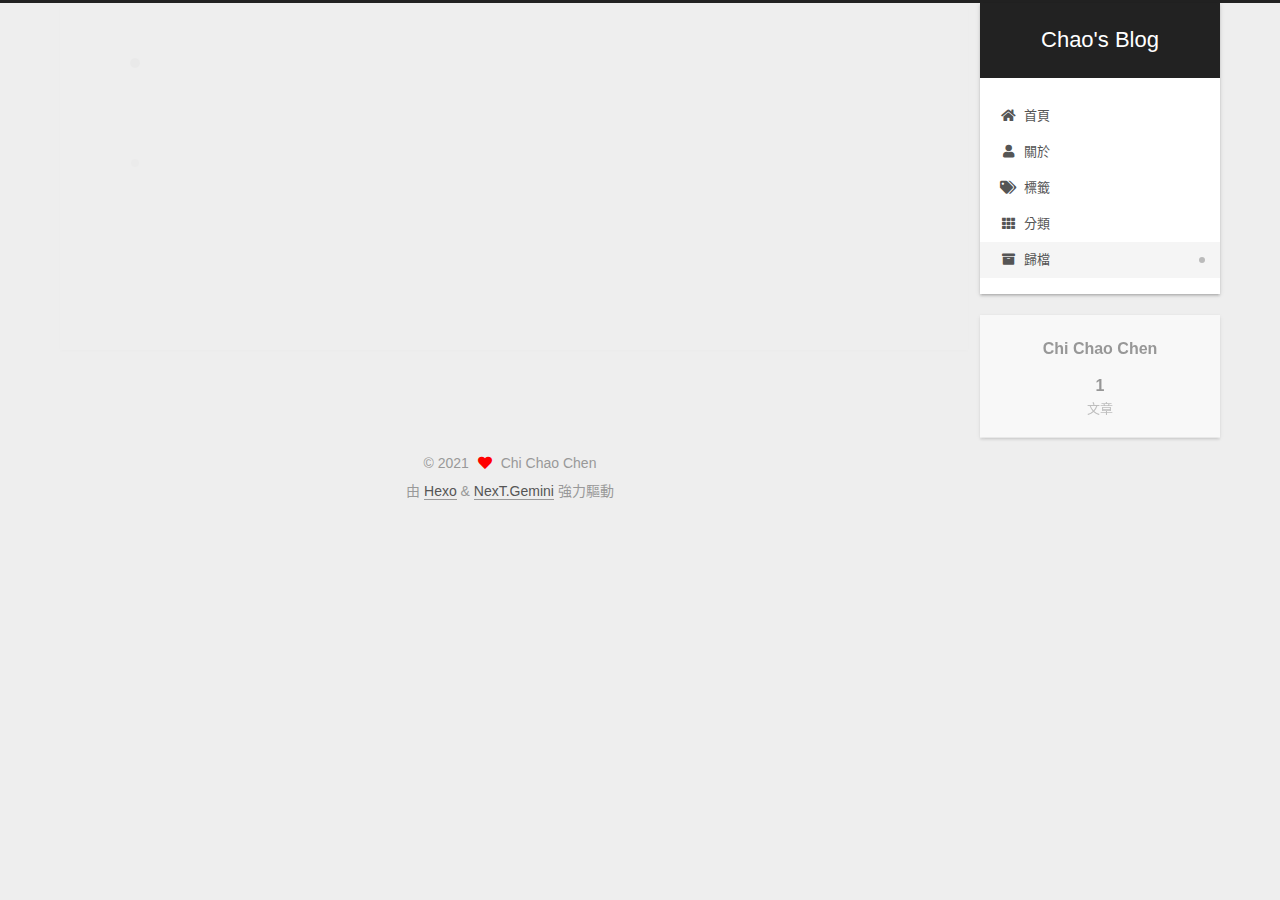
==== archives/index.html @ 2f32b4a2 "Site updated: 2021-04-23 12:58:30" ====
<!DOCTYPE html>
<html lang="zh-TW">
<head>
  <meta charset="UTF-8">
<meta name="viewport" content="width=device-width, initial-scale=1, maximum-scale=2">
<meta name="theme-color" content="#222">
<meta name="generator" content="Hexo 5.4.0">
  <link rel="apple-touch-icon" sizes="180x180" href="/images/apple-touch-icon-next.png">
  <link rel="icon" type="image/png" sizes="32x32" href="/images/favicon-32x32-next.png">
  <link rel="icon" type="image/png" sizes="16x16" href="/images/favicon-16x16-next.png">
  <link rel="mask-icon" href="/images/logo.svg" color="#222">

<link rel="stylesheet" href="/css/main.css">


<link rel="stylesheet" href="/lib/font-awesome/css/all.min.css">

<script id="hexo-configurations">
    var NexT = window.NexT || {};
    var CONFIG = {"hostname":"cccchao.github.io","root":"/","scheme":"Gemini","version":"7.8.0","exturl":false,"sidebar":{"position":"right","display":"post","padding":18,"offset":12,"onmobile":false},"copycode":{"enable":false,"show_result":false,"style":null},"back2top":{"enable":true,"sidebar":false,"scrollpercent":false},"bookmark":{"enable":false,"color":"#222","save":"auto"},"fancybox":false,"mediumzoom":false,"lazyload":false,"pangu":false,"comments":{"style":"tabs","active":null,"storage":true,"lazyload":false,"nav":null},"algolia":{"hits":{"per_page":10},"labels":{"input_placeholder":"Search for Posts","hits_empty":"We didn't find any results for the search: ${query}","hits_stats":"${hits} results found in ${time} ms"}},"localsearch":{"enable":false,"trigger":"auto","top_n_per_article":1,"unescape":false,"preload":false},"motion":{"enable":true,"async":false,"transition":{"post_block":"fadeIn","post_header":"slideDownIn","post_body":"slideDownIn","coll_header":"slideLeftIn","sidebar":"slideUpIn"}}};
  </script>

  <meta property="og:type" content="website">
<meta property="og:title" content="Chao&#39;s Blog">
<meta property="og:url" content="https://cccchao.github.io/archives/index.html">
<meta property="og:site_name" content="Chao&#39;s Blog">
<meta property="og:locale" content="zh_TW">
<meta property="article:author" content="Chi Chao Chen">
<meta name="twitter:card" content="summary">

<link rel="canonical" href="https://cccchao.github.io/archives/">


<script id="page-configurations">
  // https://hexo.io/docs/variables.html
  CONFIG.page = {
    sidebar: "",
    isHome : false,
    isPost : false,
    lang   : 'zh-TW'
  };
</script>

  <title>歸檔 | Chao's Blog</title>
  






  <noscript>
  <style>
  .use-motion .brand,
  .use-motion .menu-item,
  .sidebar-inner,
  .use-motion .post-block,
  .use-motion .pagination,
  .use-motion .comments,
  .use-motion .post-header,
  .use-motion .post-body,
  .use-motion .collection-header { opacity: initial; }

  .use-motion .site-title,
  .use-motion .site-subtitle {
    opacity: initial;
    top: initial;
  }

  .use-motion .logo-line-before i { left: initial; }
  .use-motion .logo-line-after i { right: initial; }
  </style>
</noscript>

</head>

<body itemscope itemtype="http://schema.org/WebPage">
  <div class="container use-motion">
    <div class="headband"></div>

    <header class="header" itemscope itemtype="http://schema.org/WPHeader">
      <div class="header-inner"><div class="site-brand-container">
  <div class="site-nav-toggle">
    <div class="toggle" aria-label="切換導航欄">
      <span class="toggle-line toggle-line-first"></span>
      <span class="toggle-line toggle-line-middle"></span>
      <span class="toggle-line toggle-line-last"></span>
    </div>
  </div>

  <div class="site-meta">

    <a href="/" class="brand" rel="start">
      <span class="logo-line-before"><i></i></span>
      <h1 class="site-title">Chao's Blog</h1>
      <span class="logo-line-after"><i></i></span>
    </a>
  </div>

  <div class="site-nav-right">
    <div class="toggle popup-trigger">
    </div>
  </div>
</div>




<nav class="site-nav">
  <ul id="menu" class="main-menu menu">
        <li class="menu-item menu-item-home">

    <a href="/" rel="section"><i class="fa fa-home fa-fw"></i>首頁</a>

  </li>
        <li class="menu-item menu-item-about">

    <a href="/about/" rel="section"><i class="fa fa-user fa-fw"></i>關於</a>

  </li>
        <li class="menu-item menu-item-tags">

    <a href="/tags/" rel="section"><i class="fa fa-tags fa-fw"></i>標籤</a>

  </li>
        <li class="menu-item menu-item-categories">

    <a href="/categories/" rel="section"><i class="fa fa-th fa-fw"></i>分類</a>

  </li>
        <li class="menu-item menu-item-archives">

    <a href="/archives/" rel="section"><i class="fa fa-archive fa-fw"></i>歸檔</a>

  </li>
  </ul>
</nav>




</div>
    </header>

    
  <div class="back-to-top">
    <i class="fa fa-arrow-up"></i>
    <span>0%</span>
  </div>


    <main class="main">
      <div class="main-inner">
        <div class="content-wrap">
          

          <div class="content archive">
            

  
  
  
  <div class="post-block">
    <div class="posts-collapse">
      <div class="collection-title">
        <span class="collection-header">嗯..! 目前共有 1 篇文章。 繼續努力。</span>
      </div>

      
    <div class="collection-year">
      <span class="collection-header">2021</span>
    </div>

  <article itemscope itemtype="http://schema.org/Article">
    <header class="post-header">

      <div class="post-meta">
        <time itemprop="dateCreated"
              datetime="2021-04-23T12:35:42+08:00"
              content="2021-04-23">
          04-23
        </time>
      </div>

      <div class="post-title">
          <a class="post-title-link" href="/2021/04/23/hello-world/" itemprop="url">
            <span itemprop="name">Hello World</span>
          </a>
      </div>

    </header>
  </article>


    </div>
  </div>
  
  
  

  



          </div>
          

<script>
  window.addEventListener('tabs:register', () => {
    let { activeClass } = CONFIG.comments;
    if (CONFIG.comments.storage) {
      activeClass = localStorage.getItem('comments_active') || activeClass;
    }
    if (activeClass) {
      let activeTab = document.querySelector(`a[href="#comment-${activeClass}"]`);
      if (activeTab) {
        activeTab.click();
      }
    }
  });
  if (CONFIG.comments.storage) {
    window.addEventListener('tabs:click', event => {
      if (!event.target.matches('.tabs-comment .tab-content .tab-pane')) return;
      let commentClass = event.target.classList[1];
      localStorage.setItem('comments_active', commentClass);
    });
  }
</script>

        </div>
          
  
  <div class="toggle sidebar-toggle">
    <span class="toggle-line toggle-line-first"></span>
    <span class="toggle-line toggle-line-middle"></span>
    <span class="toggle-line toggle-line-last"></span>
  </div>

  <aside class="sidebar">
    <div class="sidebar-inner">

      <ul class="sidebar-nav motion-element">
        <li class="sidebar-nav-toc">
          文章目錄
        </li>
        <li class="sidebar-nav-overview">
          本站概要
        </li>
      </ul>

      <!--noindex-->
      <div class="post-toc-wrap sidebar-panel">
      </div>
      <!--/noindex-->

      <div class="site-overview-wrap sidebar-panel">
        <div class="site-author motion-element" itemprop="author" itemscope itemtype="http://schema.org/Person">
  <p class="site-author-name" itemprop="name">Chi Chao Chen</p>
  <div class="site-description" itemprop="description"></div>
</div>
<div class="site-state-wrap motion-element">
  <nav class="site-state">
      <div class="site-state-item site-state-posts">
          <a href="/archives/">
        
          <span class="site-state-item-count">1</span>
          <span class="site-state-item-name">文章</span>
        </a>
      </div>
  </nav>
</div>



      </div>

    </div>
  </aside>
  <div id="sidebar-dimmer"></div>


      </div>
    </main>

    <footer class="footer">
      <div class="footer-inner">
        

        

<div class="copyright">
  
  &copy; 
  <span itemprop="copyrightYear">2021</span>
  <span class="with-love">
    <i class="fa fa-heart"></i>
  </span>
  <span class="author" itemprop="copyrightHolder">Chi Chao Chen</span>
</div>
  <div class="powered-by">由 <a href="https://hexo.io/" class="theme-link" rel="noopener" target="_blank">Hexo</a> & <a href="https://theme-next.org/" class="theme-link" rel="noopener" target="_blank">NexT.Gemini</a> 強力驅動
  </div>

        








      </div>
    </footer>
  </div>

  
  <script src="/lib/anime.min.js"></script>
  <script src="/lib/velocity/velocity.min.js"></script>
  <script src="/lib/velocity/velocity.ui.min.js"></script>

<script src="/js/utils.js"></script>

<script src="/js/motion.js"></script>


<script src="/js/schemes/pisces.js"></script>


<script src="/js/next-boot.js"></script>




  















  

  

</body>
</html>
---- css/main.css ----
:root {
  --body-bg-color: #eee;
  --content-bg-color: #fff;
  --card-bg-color: #f5f5f5;
  --text-color: #555;
  --blockquote-color: #666;
  --link-color: #555;
  --link-hover-color: #222;
  --brand-color: #fff;
  --brand-hover-color: #fff;
  --table-row-odd-bg-color: #f9f9f9;
  --table-row-hover-bg-color: #f5f5f5;
  --menu-item-bg-color: #f5f5f5;
  --btn-default-bg: #fff;
  --btn-default-color: #555;
  --btn-default-border-color: #555;
  --btn-default-hover-bg: #222;
  --btn-default-hover-color: #fff;
  --btn-default-hover-border-color: #222;
}
html {
  line-height: 1.15; /* 1 */
  -webkit-text-size-adjust: 100%; /* 2 */
}
body {
  margin: 0;
}
main {
  display: block;
}
h1 {
  font-size: 2em;
  margin: 0.67em 0;
}
hr {
  box-sizing: content-box; /* 1 */
  height: 0; /* 1 */
  overflow: visible; /* 2 */
}
pre {
  font-family: monospace, monospace; /* 1 */
  font-size: 1em; /* 2 */
}
a {
  background: transparent;
}
abbr[title] {
  border-bottom: none; /* 1 */
  text-decoration: underline; /* 2 */
  text-decoration: underline dotted; /* 2 */
}
b,
strong {
  font-weight: bolder;
}
code,
kbd,
samp {
  font-family: monospace, monospace; /* 1 */
  font-size: 1em; /* 2 */
}
small {
  font-size: 80%;
}
sub,
sup {
  font-size: 75%;
  line-height: 0;
  position: relative;
  vertical-align: baseline;
}
sub {
  bottom: -0.25em;
}
sup {
  top: -0.5em;
}
img {
  border-style: none;
}
button,
input,
optgroup,
select,
textarea {
  font-family: inherit; /* 1 */
  font-size: 100%; /* 1 */
  line-height: 1.15; /* 1 */
  margin: 0; /* 2 */
}
button,
input {
/* 1 */
  overflow: visible;
}
button,
select {
/* 1 */
  text-transform: none;
}
button,
[type='button'],
[type='reset'],
[type='submit'] {
  -webkit-appearance: button;
}
button::-moz-focus-inner,
[type='button']::-moz-focus-inner,
[type='reset']::-moz-focus-inner,
[type='submit']::-moz-focus-inner {
  border-style: none;
  padding: 0;
}
button:-moz-focusring,
[type='button']:-moz-focusring,
[type='reset']:-moz-focusring,
[type='submit']:-moz-focusring {
  outline: 1px dotted ButtonText;
}
fieldset {
  padding: 0.35em 0.75em 0.625em;
}
legend {
  box-sizing: border-box; /* 1 */
  color: inherit; /* 2 */
  display: table; /* 1 */
  max-width: 100%; /* 1 */
  padding: 0; /* 3 */
  white-space: normal; /* 1 */
}
progress {
  vertical-align: baseline;
}
textarea {
  overflow: auto;
}
[type='checkbox'],
[type='radio'] {
  box-sizing: border-box; /* 1 */
  padding: 0; /* 2 */
}
[type='number']::-webkit-inner-spin-button,
[type='number']::-webkit-outer-spin-button {
  height: auto;
}
[type='search'] {
  outline-offset: -2px; /* 2 */
  -webkit-appearance: textfield; /* 1 */
}
[type='search']::-webkit-search-decoration {
  -webkit-appearance: none;
}
::-webkit-file-upload-button {
  font: inherit; /* 2 */
  -webkit-appearance: button; /* 1 */
}
details {
  display: block;
}
summary {
  display: list-item;
}
template {
  display: none;
}
[hidden] {
  display: none;
}
::selection {
  background: #262a30;
  color: #eee;
}
html,
body {
  height: 100%;
}
body {
  background: var(--body-bg-color);
  color: var(--text-color);
  font-family: 'Lato', "PingFang SC", "Microsoft YaHei", sans-serif;
  font-size: 1em;
  line-height: 2;
}
@media (max-width: 991px) {
  body {
    padding-left: 0 !important;
    padding-right: 0 !important;
  }
}
h1,
h2,
h3,
h4,
h5,
h6 {
  font-family: 'Lato', "PingFang SC", "Microsoft YaHei", sans-serif;
  font-weight: bold;
  line-height: 1.5;
  margin: 20px 0 15px;
}
h1 {
  font-size: 1.5em;
}
h2 {
  font-size: 1.375em;
}
h3 {
  font-size: 1.25em;
}
h4 {
  font-size: 1.125em;
}
h5 {
  font-size: 1em;
}
h6 {
  font-size: 0.875em;
}
p {
  margin: 0 0 20px 0;
}
a,
span.exturl {
  border-bottom: 1px solid #999;
  color: var(--link-color);
  outline: 0;
  text-decoration: none;
  overflow-wrap: break-word;
  word-wrap: break-word;
  cursor: pointer;
}
a:hover,
span.exturl:hover {
  border-bottom-color: var(--link-hover-color);
  color: var(--link-hover-color);
}
iframe,
img,
video {
  display: block;
  margin-left: auto;
  margin-right: auto;
  max-width: 100%;
}
hr {
  background-image: repeating-linear-gradient(-45deg, #ddd, #ddd 4px, transparent 4px, transparent 8px);
  border: 0;
  height: 3px;
  margin: 40px 0;
}
blockquote {
  border-left: 4px solid #ddd;
  color: var(--blockquote-color);
  margin: 0;
  padding: 0 15px;
}
blockquote cite::before {
  content: '-';
  padding: 0 5px;
}
dt {
  font-weight: bold;
}
dd {
  margin: 0;
  padding: 0;
}
kbd {
  background-color: #f5f5f5;
  background-image: linear-gradient(#eee, #fff, #eee);
  border: 1px solid #ccc;
  border-radius: 0.2em;
  box-shadow: 0.1em 0.1em 0.2em rgba(0,0,0,0.1);
  color: #555;
  font-family: inherit;
  padding: 0.1em 0.3em;
  white-space: nowrap;
}
.table-container {
  overflow: auto;
}
table {
  border-collapse: collapse;
  border-spacing: 0;
  font-size: 0.875em;
  margin: 0 0 20px 0;
  width: 100%;
}
tbody tr:nth-of-type(odd) {
  background: var(--table-row-odd-bg-color);
}
tbody tr:hover {
  background: var(--table-row-hover-bg-color);
}
caption,
th,
td {
  font-weight: normal;
  padding: 8px;
  vertical-align: middle;
}
th,
td {
  border: 1px solid #ddd;
  border-bottom: 3px solid #ddd;
}
th {
  font-weight: 700;
  padding-bottom: 10px;
}
td {
  border-bottom-width: 1px;
}
.btn {
  background: var(--btn-default-bg);
  border: 2px solid var(--btn-default-border-color);
  border-radius: 2px;
  color: var(--btn-default-color);
  display: inline-block;
  font-size: 0.875em;
  line-height: 2;
  padding: 0 20px;
  text-decoration: none;
  transition-property: background-color;
  transition-delay: 0s;
  transition-duration: 0.2s;
  transition-timing-function: ease-in-out;
}
.btn:hover {
  background: var(--btn-default-hover-bg);
  border-color: var(--btn-default-hover-border-color);
  color: var(--btn-default-hover-color);
}
.btn + .btn {
  margin: 0 0 8px 8px;
}
.btn .fa-fw {
  text-align: left;
  width: 1.285714285714286em;
}
.toggle {
  line-height: 0;
}
.toggle .toggle-line {
  background: #fff;
  display: inline-block;
  height: 2px;
  left: 0;
  position: relative;
  top: 0;
  transition: all 0.4s;
  vertical-align: top;
  width: 100%;
}
.toggle .toggle-line:not(:first-child) {
  margin-top: 3px;
}
.toggle.toggle-arrow .toggle-line-first {
  top: 2px;
  transform: rotate(-45deg);
  width: 50%;
}
.toggle.toggle-arrow .toggle-line-middle {
  width: 90%;
}
.toggle.toggle-arrow .toggle-line-last {
  top: -2px;
  transform: rotate(45deg);
  width: 50%;
}
.toggle.toggle-close .toggle-line-first {
  top: 5px;
  transform: rotate(-45deg);
}
.toggle.toggle-close .toggle-line-middle {
  opacity: 0;
}
.toggle.toggle-close .toggle-line-last {
  top: -5px;
  transform: rotate(45deg);
}
.highlight,
pre {
  background: #f7f7f7;
  color: #4d4d4c;
  line-height: 1.6;
  margin: 0 auto 20px;
}
pre,
code {
  font-family: consolas, Menlo, monospace, "PingFang SC", "Microsoft YaHei";
}
code {
  background: #eee;
  border-radius: 3px;
  color: #555;
  padding: 2px 4px;
  overflow-wrap: break-word;
  word-wrap: break-word;
}
.highlight *::selection {
  background: #d6d6d6;
}
.highlight pre {
  border: 0;
  margin: 0;
  padding: 10px 0;
}
.highlight table {
  border: 0;
  margin: 0;
  width: auto;
}
.highlight td {
  border: 0;
  padding: 0;
}
.highlight figcaption {
  background: #eff2f3;
  color: #4d4d4c;
  display: flex;
  font-size: 0.875em;
  justify-content: space-between;
  line-height: 1.2;
  padding: 0.5em;
}
.highlight figcaption a {
  color: #4d4d4c;
}
.highlight figcaption a:hover {
  border-bottom-color: #4d4d4c;
}
.highlight .gutter {
  -moz-user-select: none;
  -ms-user-select: none;
  -webkit-user-select: none;
  user-select: none;
}
.highlight .gutter pre {
  background: #eff2f3;
  color: #869194;
  padding-left: 10px;
  padding-right: 10px;
  text-align: right;
}
.highlight .code pre {
  background: #f7f7f7;
  padding-left: 10px;
  width: 100%;
}
.gist table {
  width: auto;
}
.gist table td {
  border: 0;
}
pre {
  overflow: auto;
  padding: 10px;
}
pre code {
  background: none;
  color: #4d4d4c;
  font-size: 0.875em;
  padding: 0;
  text-shadow: none;
}
pre .deletion {
  background: #fdd;
}
pre .addition {
  background: #dfd;
}
pre .meta {
  color: #eab700;
  -moz-user-select: none;
  -ms-user-select: none;
  -webkit-user-select: none;
  user-select: none;
}
pre .comment {
  color: #8e908c;
}
pre .variable,
pre .attribute,
pre .tag,
pre .name,
pre .regexp,
pre .ruby .constant,
pre .xml .tag .title,
pre .xml .pi,
pre .xml .doctype,
pre .html .doctype,
pre .css .id,
pre .css .class,
pre .css .pseudo {
  color: #c82829;
}
pre .number,
pre .preprocessor,
pre .built_in,
pre .builtin-name,
pre .literal,
pre .params,
pre .constant,
pre .command {
  color: #f5871f;
}
pre .ruby .class .title,
pre .css .rules .attribute,
pre .string,
pre .symbol,
pre .value,
pre .inheritance,
pre .header,
pre .ruby .symbol,
pre .xml .cdata,
pre .special,
pre .formula {
  color: #718c00;
}
pre .title,
pre .css .hexcolor {
  color: #3e999f;
}
pre .function,
pre .python .decorator,
pre .python .title,
pre .ruby .function .title,
pre .ruby .title .keyword,
pre .perl .sub,
pre .javascript .title,
pre .coffeescript .title {
  color: #4271ae;
}
pre .keyword,
pre .javascript .function {
  color: #8959a8;
}
.blockquote-center {
  border-left: none;
  margin: 40px 0;
  padding: 0;
  position: relative;
  text-align: center;
}
.blockquote-center .fa {
  display: block;
  opacity: 0.6;
  position: absolute;
  width: 100%;
}
.blockquote-center .fa-quote-left {
  border-top: 1px solid #ccc;
  text-align: left;
  top: -20px;
}
.blockquote-center .fa-quote-right {
  border-bottom: 1px solid #ccc;
  text-align: right;
  bottom: -20px;
}
.blockquote-center p,
.blockquote-center div {
  text-align: center;
}
.post-body .group-picture img {
  margin: 0 auto;
  padding: 0 3px;
}
.group-picture-row {
  margin-bottom: 6px;
  overflow: hidden;
}
.group-picture-column {
  float: left;
  margin-bottom: 10px;
}
.post-body .label {
  color: #555;
  display: inline;
  padding: 0 2px;
}
.post-body .label.default {
  background: #f0f0f0;
}
.post-body .label.primary {
  background: #efe6f7;
}
.post-body .label.info {
  background: #e5f2f8;
}
.post-body .label.success {
  background: #e7f4e9;
}
.post-body .label.warning {
  background: #fcf6e1;
}
.post-body .label.danger {
  background: #fae8eb;
}
.post-body .tabs {
  margin-bottom: 20px;
}
.post-body .tabs,
.tabs-comment {
  display: block;
  padding-top: 10px;
  position: relative;
}
.post-body .tabs ul.nav-tabs,
.tabs-comment ul.nav-tabs {
  display: flex;
  flex-wrap: wrap;
  margin: 0;
  margin-bottom: -1px;
  padding: 0;
}
@media (max-width: 413px) {
  .post-body .tabs ul.nav-tabs,
  .tabs-comment ul.nav-tabs {
    display: block;
    margin-bottom: 5px;
  }
}
.post-body .tabs ul.nav-tabs li.tab,
.tabs-comment ul.nav-tabs li.tab {
  border-bottom: 1px solid #ddd;
  border-left: 1px solid transparent;
  border-right: 1px solid transparent;
  border-top: 3px solid transparent;
  flex-grow: 1;
  list-style-type: none;
  border-radius: 0 0 0 0;
}
@media (max-width: 413px) {
  .post-body .tabs ul.nav-tabs li.tab,
  .tabs-comment ul.nav-tabs li.tab {
    border-bottom: 1px solid transparent;
    border-left: 3px solid transparent;
    border-right: 1px solid transparent;
    border-top: 1px solid transparent;
  }
}
@media (max-width: 413px) {
  .post-body .tabs ul.nav-tabs li.tab,
  .tabs-comment ul.nav-tabs li.tab {
    border-radius: 0;
  }
}
.post-body .tabs ul.nav-tabs li.tab a,
.tabs-comment ul.nav-tabs li.tab a {
  border-bottom: initial;
  display: block;
  line-height: 1.8;
  outline: 0;
  padding: 0.25em 0.75em;
  text-align: center;
  transition-delay: 0s;
  transition-duration: 0.2s;
  transition-timing-function: ease-out;
}
.post-body .tabs ul.nav-tabs li.tab a i,
.tabs-comment ul.nav-tabs li.tab a i {
  width: 1.285714285714286em;
}
.post-body .tabs ul.nav-tabs li.tab.active,
.tabs-comment ul.nav-tabs li.tab.active {
  border-bottom: 1px solid transparent;
  border-left: 1px solid #ddd;
  border-right: 1px solid #ddd;
  border-top: 3px solid #fc6423;
}
@media (max-width: 413px) {
  .post-body .tabs ul.nav-tabs li.tab.active,
  .tabs-comment ul.nav-tabs li.tab.active {
    border-bottom: 1px solid #ddd;
    border-left: 3px solid #fc6423;
    border-right: 1px solid #ddd;
    border-top: 1px solid #ddd;
  }
}
.post-body .tabs ul.nav-tabs li.tab.active a,
.tabs-comment ul.nav-tabs li.tab.active a {
  color: var(--link-color);
  cursor: default;
}
.post-body .tabs .tab-content .tab-pane,
.tabs-comment .tab-content .tab-pane {
  border: 1px solid #ddd;
  border-top: 0;
  padding: 20px 20px 0 20px;
  border-radius: 0;
}
.post-body .tabs .tab-content .tab-pane:not(.active),
.tabs-comment .tab-content .tab-pane:not(.active) {
  display: none;
}
.post-body .tabs .tab-content .tab-pane.active,
.tabs-comment .tab-content .tab-pane.active {
  display: block;
}
.post-body .tabs .tab-content .tab-pane.active:nth-of-type(1),
.tabs-comment .tab-content .tab-pane.active:nth-of-type(1) {
  border-radius: 0 0 0 0;
}
@media (max-width: 413px) {
  .post-body .tabs .tab-content .tab-pane.active:nth-of-type(1),
  .tabs-comment .tab-content .tab-pane.active:nth-of-type(1) {
    border-radius: 0;
  }
}
.post-body .note {
  border-radius: 3px;
  margin-bottom: 20px;
  padding: 1em;
  position: relative;
  border: 1px solid #eee;
  border-left-width: 5px;
}
.post-body .note h2,
.post-body .note h3,
.post-body .note h4,
.post-body .note h5,
.post-body .note h6 {
  margin-top: 0;
  border-bottom: initial;
  margin-bottom: 0;
  padding-top: 0;
}
.post-body .note p:first-child,
.post-body .note ul:first-child,
.post-body .note ol:first-child,
.post-body .note table:first-child,
.post-body .note pre:first-child,
.post-body .note blockquote:first-child,
.post-body .note img:first-child {
  margin-top: 0;
}
.post-body .note p:last-child,
.post-body .note ul:last-child,
.post-body .note ol:last-child,
.post-body .note table:last-child,
.post-body .note pre:last-child,
.post-body .note blockquote:last-child,
.post-body .note img:last-child {
  margin-bottom: 0;
}
.post-body .note.default {
  border-left-color: #777;
}
.post-body .note.default h2,
.post-body .note.default h3,
.post-body .note.default h4,
.post-body .note.default h5,
.post-body .note.default h6 {
  color: #777;
}
.post-body .note.primary {
  border-left-color: #6f42c1;
}
.post-body .note.primary h2,
.post-body .note.primary h3,
.post-body .note.primary h4,
.post-body .note.primary h5,
.post-body .note.primary h6 {
  color: #6f42c1;
}
.post-body .note.info {
  border-left-color: #428bca;
}
.post-body .note.info h2,
.post-body .note.info h3,
.post-body .note.info h4,
.post-body .note.info h5,
.post-body .note.info h6 {
  color: #428bca;
}
.post-body .note.success {
  border-left-color: #5cb85c;
}
.post-body .note.success h2,
.post-body .note.success h3,
.post-body .note.success h4,
.post-body .note.success h5,
.post-body .note.success h6 {
  color: #5cb85c;
}
.post-body .note.warning {
  border-left-color: #f0ad4e;
}
.post-body .note.warning h2,
.post-body .note.warning h3,
.post-body .note.warning h4,
.post-body .note.warning h5,
.post-body .note.warning h6 {
  color: #f0ad4e;
}
.post-body .note.danger {
  border-left-color: #d9534f;
}
.post-body .note.danger h2,
.post-body .note.danger h3,
.post-body .note.danger h4,
.post-body .note.danger h5,
.post-body .note.danger h6 {
  color: #d9534f;
}
.pagination .prev,
.pagination .next,
.pagination .page-number,
.pagination .space {
  display: inline-block;
  margin: 0 10px;
  padding: 0 11px;
  position: relative;
  top: -1px;
}
@media (max-width: 767px) {
  .pagination .prev,
  .pagination .next,
  .pagination .page-number,
  .pagination .space {
    margin: 0 5px;
  }
}
.pagination {
  border-top: 1px solid #eee;
  margin: 120px 0 0;
  text-align: center;
}
.pagination .prev,
.pagination .next,
.pagination .page-number {
  border-bottom: 0;
  border-top: 1px solid #eee;
  transition-property: border-color;
  transition-delay: 0s;
  transition-duration: 0.2s;
  transition-timing-function: ease-in-out;
}
.pagination .prev:hover,
.pagination .next:hover,
.pagination .page-number:hover {
  border-top-color: #222;
}
.pagination .space {
  margin: 0;
  padding: 0;
}
.pagination .prev {
  margin-left: 0;
}
.pagination .next {
  margin-right: 0;
}
.pagination .page-number.current {
  background: #ccc;
  border-top-color: #ccc;
  color: #fff;
}
@media (max-width: 767px) {
  .pagination {
    border-top: none;
  }
  .pagination .prev,
  .pagination .next,
  .pagination .page-number {
    border-bottom: 1px solid #eee;
    border-top: 0;
    margin-bottom: 10px;
    padding: 0 10px;
  }
  .pagination .prev:hover,
  .pagination .next:hover,
  .pagination .page-number:hover {
    border-bottom-color: #222;
  }
}
.comments {
  margin-top: 60px;
  overflow: hidden;
}
.comment-button-group {
  display: flex;
  flex-wrap: wrap-reverse;
  justify-content: center;
  margin: 1em 0;
}
.comment-button-group .comment-button {
  margin: 0.1em 0.2em;
}
.comment-button-group .comment-button.active {
  background: var(--btn-default-hover-bg);
  border-color: var(--btn-default-hover-border-color);
  color: var(--btn-default-hover-color);
}
.comment-position {
  display: none;
}
.comment-position.active {
  display: block;
}
.tabs-comment {
  background: var(--content-bg-color);
  margin-top: 4em;
  padding-top: 0;
}
.tabs-comment .comments {
  border: 0;
  box-shadow: none;
  margin-top: 0;
  padding-top: 0;
}
.container {
  min-height: 100%;
  position: relative;
}
.main-inner {
  margin: 0 auto;
  width: calc(100% - 20px);
}
@media (min-width: 1200px) {
  .main-inner {
    width: 1160px;
  }
}
@media (min-width: 1600px) {
  .main-inner {
    width: 73%;
  }
}
@media (max-width: 767px) {
  .content-wrap {
    padding: 0 20px;
  }
}
.header {
  background: transparent;
}
.header-inner {
  margin: 0 auto;
  width: calc(100% - 20px);
}
@media (min-width: 1200px) {
  .header-inner {
    width: 1160px;
  }
}
@media (min-width: 1600px) {
  .header-inner {
    width: 73%;
  }
}
.site-brand-container {
  display: flex;
  flex-shrink: 0;
  padding: 0 10px;
}
.headband {
  background: #222;
  height: 3px;
}
.site-meta {
  flex-grow: 1;
  text-align: center;
}
@media (max-width: 767px) {
  .site-meta {
    text-align: center;
  }
}
.brand {
  border-bottom: none;
  color: var(--brand-color);
  display: inline-block;
  line-height: 1.375em;
  padding: 0 40px;
  position: relative;
}
.brand:hover {
  color: var(--brand-hover-color);
}
.site-title {
  font-family: 'Lato', "PingFang SC", "Microsoft YaHei", sans-serif;
  font-size: 1.375em;
  font-weight: normal;
  margin: 0;
}
.site-subtitle {
  color: #ddd;
  font-size: 0.8125em;
  margin: 10px 0;
}
.use-motion .brand {
  opacity: 0;
}
.use-motion .site-title,
.use-motion .site-subtitle,
.use-motion .custom-logo-image {
  opacity: 0;
  position: relative;
  top: -10px;
}
.site-nav-toggle,
.site-nav-right {
  display: none;
}
@media (max-width: 767px) {
  .site-nav-toggle,
  .site-nav-right {
    display: flex;
    flex-direction: column;
    justify-content: center;
  }
}
.site-nav-toggle .toggle,
.site-nav-right .toggle {
  color: var(--text-color);
  padding: 10px;
  width: 22px;
}
.site-nav-toggle .toggle .toggle-line,
.site-nav-right .toggle .toggle-line {
  background: var(--text-color);
  border-radius: 1px;
}
.site-nav {
  display: block;
}
@media (max-width: 767px) {
  .site-nav {
    clear: both;
    display: none;
  }
}
.site-nav.site-nav-on {
  display: block;
}
.menu {
  margin-top: 20px;
  padding-left: 0;
  text-align: center;
}
.menu-item {
  display: inline-block;
  list-style: none;
  margin: 0 10px;
}
@media (max-width: 767px) {
  .menu-item {
    display: block;
    margin-top: 10px;
  }
  .menu-item.menu-item-search {
    display: none;
  }
}
.menu-item a,
.menu-item span.exturl {
  border-bottom: 0;
  display: block;
  font-size: 0.8125em;
  transition-property: border-color;
  transition-delay: 0s;
  transition-duration: 0.2s;
  transition-timing-function: ease-in-out;
}
@media (hover: none) {
  .menu-item a:hover,
  .menu-item span.exturl:hover {
    border-bottom-color: transparent !important;
  }
}
.menu-item .fa,
.menu-item .fab,
.menu-item .far,
.menu-item .fas {
  margin-right: 8px;
}
.menu-item .badge {
  display: inline-block;
  font-weight: bold;
  line-height: 1;
  margin-left: 0.35em;
  margin-top: 0.35em;
  text-align: center;
  white-space: nowrap;
}
@media (max-width: 767px) {
  .menu-item .badge {
    float: right;
    margin-left: 0;
  }
}
.menu-item-active a,
.menu .menu-item a:hover,
.menu .menu-item span.exturl:hover {
  background: var(--menu-item-bg-color);
}
.use-motion .menu-item {
  opacity: 0;
}
.sidebar {
  background: #222;
  bottom: 0;
  box-shadow: inset 0 2px 6px #000;
  position: fixed;
  top: 0;
}
@media (max-width: 991px) {
  .sidebar {
    display: none;
  }
}
.sidebar-inner {
  color: #999;
  padding: 18px 10px;
  text-align: center;
}
.cc-license {
  margin-top: 10px;
  text-align: center;
}
.cc-license .cc-opacity {
  border-bottom: none;
  opacity: 0.7;
}
.cc-license .cc-opacity:hover {
  opacity: 0.9;
}
.cc-license img {
  display: inline-block;
}
.site-author-image {
  border: 1px solid #eee;
  display: block;
  margin: 0 auto;
  max-width: 120px;
  padding: 2px;
}
.site-author-name {
  color: var(--text-color);
  font-weight: 600;
  margin: 0;
  text-align: center;
}
.site-description {
  color: #999;
  font-size: 0.8125em;
  margin-top: 0;
  text-align: center;
}
.links-of-author {
  margin-top: 15px;
}
.links-of-author a,
.links-of-author span.exturl {
  border-bottom-color: #555;
  display: inline-block;
  font-size: 0.8125em;
  margin-bottom: 10px;
  margin-right: 10px;
  vertical-align: middle;
}
.links-of-author a::before,
.links-of-author span.exturl::before {
  background: #fa8;
  border-radius: 50%;
  content: ' ';
  display: inline-block;
  height: 4px;
  margin-right: 3px;
  vertical-align: middle;
  width: 4px;
}
.sidebar-button {
  margin-top: 15px;
}
.sidebar-button a {
  border: 1px solid #fc6423;
  border-radius: 4px;
  color: #fc6423;
  display: inline-block;
  padding: 0 15px;
}
.sidebar-button a .fa,
.sidebar-button a .fab,
.sidebar-button a .far,
.sidebar-button a .fas {
  margin-right: 5px;
}
.sidebar-button a:hover {
  background: #fc6423;
  border: 1px solid #fc6423;
  color: #fff;
}
.sidebar-button a:hover .fa,
.sidebar-button a:hover .fab,
.sidebar-button a:hover .far,
.sidebar-button a:hover .fas {
  color: #fff;
}
.links-of-blogroll {
  font-size: 0.8125em;
  margin-top: 10px;
}
.links-of-blogroll-title {
  font-size: 0.875em;
  font-weight: 600;
  margin-top: 0;
}
.links-of-blogroll-list {
  list-style: none;
  margin: 0;
  padding: 0;
}
#sidebar-dimmer {
  display: none;
}
@media (max-width: 767px) {
  #sidebar-dimmer {
    background: #000;
    display: block;
    height: 100%;
    left: 100%;
    opacity: 0;
    position: fixed;
    top: 0;
    width: 100%;
    z-index: 1100;
  }
  .sidebar-active + #sidebar-dimmer {
    opacity: 0.7;
    transform: translateX(-100%);
    transition: opacity 0.5s;
  }
}
.sidebar-nav {
  margin: 0;
  padding-bottom: 20px;
  padding-left: 0;
}
.sidebar-nav li {
  border-bottom: 1px solid transparent;
  color: var(--text-color);
  cursor: pointer;
  display: inline-block;
  font-size: 0.875em;
}
.sidebar-nav li.sidebar-nav-overview {
  margin-left: 10px;
}
.sidebar-nav li:hover {
  color: #fc6423;
}
.sidebar-nav .sidebar-nav-active {
  border-bottom-color: #fc6423;
  color: #fc6423;
}
.sidebar-nav .sidebar-nav-active:hover {
  color: #fc6423;
}
.sidebar-panel {
  display: none;
  overflow-x: hidden;
  overflow-y: auto;
}
.sidebar-panel-active {
  display: block;
}
.sidebar-toggle {
  background: #222;
  bottom: 45px;
  cursor: pointer;
  height: 14px;
  left: 30px;
  padding: 5px;
  position: fixed;
  width: 14px;
  z-index: 1300;
}
@media (max-width: 991px) {
  .sidebar-toggle {
    left: 20px;
    opacity: 0.8;
    display: none;
  }
}
.sidebar-toggle:hover .toggle-line {
  background: #fc6423;
}
.post-toc {
  font-size: 0.875em;
}
.post-toc ol {
  list-style: none;
  margin: 0;
  padding: 0 2px 5px 10px;
  text-align: left;
}
.post-toc ol > ol {
  padding-left: 0;
}
.post-toc ol a {
  transition-property: all;
  transition-delay: 0s;
  transition-duration: 0.2s;
  transition-timing-function: ease-in-out;
}
.post-toc .nav-item {
  line-height: 1.8;
  overflow: hidden;
  text-overflow: ellipsis;
  white-space: nowrap;
}
.post-toc .nav .nav-child {
  display: none;
}
.post-toc .nav .active > .nav-child {
  display: block;
}
.post-toc .nav .active-current > .nav-child {
  display: block;
}
.post-toc .nav .active-current > .nav-child > .nav-item {
  display: block;
}
.post-toc .nav .active > a {
  border-bottom-color: #fc6423;
  color: #fc6423;
}
.post-toc .nav .active-current > a {
  color: #fc6423;
}
.post-toc .nav .active-current > a:hover {
  color: #fc6423;
}
.site-state {
  display: flex;
  justify-content: center;
  line-height: 1.4;
  margin-top: 10px;
  overflow: hidden;
  text-align: center;
  white-space: nowrap;
}
.site-state-item {
  padding: 0 15px;
}
.site-state-item:not(:first-child) {
  border-left: 1px solid #eee;
}
.site-state-item a {
  border-bottom: none;
}
.site-state-item-count {
  display: block;
  font-size: 1em;
  font-weight: 600;
  text-align: center;
}
.site-state-item-name {
  color: #999;
  font-size: 0.8125em;
}
.footer {
  color: #999;
  font-size: 0.875em;
  padding: 20px 0;
}
.footer.footer-fixed {
  bottom: 0;
  left: 0;
  position: absolute;
  right: 0;
}
.footer-inner {
  box-sizing: border-box;
  margin: 0 auto;
  text-align: center;
  width: calc(100% - 20px);
}
@media (min-width: 1200px) {
  .footer-inner {
    width: 1160px;
  }
}
@media (min-width: 1600px) {
  .footer-inner {
    width: 73%;
  }
}
.languages {
  display: inline-block;
  font-size: 1.125em;
  position: relative;
}
.languages .lang-select-label span {
  margin: 0 0.5em;
}
.languages .lang-select {
  height: 100%;
  left: 0;
  opacity: 0;
  position: absolute;
  top: 0;
  width: 100%;
}
.with-love {
  color: #ff0000;
  display: inline-block;
  margin: 0 5px;
}
.powered-by,
.theme-info {
  display: inline-block;
}
@-moz-keyframes iconAnimate {
  0%, 100% {
    transform: scale(1);
  }
  10%, 30% {
    transform: scale(0.9);
  }
  20%, 40%, 60%, 80% {
    transform: scale(1.1);
  }
  50%, 70% {
    transform: scale(1.1);
  }
}
@-webkit-keyframes iconAnimate {
  0%, 100% {
    transform: scale(1);
  }
  10%, 30% {
    transform: scale(0.9);
  }
  20%, 40%, 60%, 80% {
    transform: scale(1.1);
  }
  50%, 70% {
    transform: scale(1.1);
  }
}
@-o-keyframes iconAnimate {
  0%, 100% {
    transform: scale(1);
  }
  10%, 30% {
    transform: scale(0.9);
  }
  20%, 40%, 60%, 80% {
    transform: scale(1.1);
  }
  50%, 70% {
    transform: scale(1.1);
  }
}
@keyframes iconAnimate {
  0%, 100% {
    transform: scale(1);
  }
  10%, 30% {
    transform: scale(0.9);
  }
  20%, 40%, 60%, 80% {
    transform: scale(1.1);
  }
  50%, 70% {
    transform: scale(1.1);
  }
}
.back-to-top {
  font-size: 12px;
  text-align: center;
  transition-delay: 0s;
  transition-duration: 0.2s;
  transition-timing-function: ease-in-out;
}
.back-to-top {
  background: #222;
  bottom: -100px;
  box-sizing: border-box;
  color: #fff;
  cursor: pointer;
  left: 30px;
  opacity: 0.6;
  padding: 0 6px;
  position: fixed;
  transition-property: bottom;
  z-index: 1300;
  width: 24px;
}
.back-to-top span {
  display: none;
}
.back-to-top:hover {
  color: #fc6423;
}
.back-to-top.back-to-top-on {
  bottom: 30px;
}
@media (max-width: 991px) {
  .back-to-top {
    left: 20px;
    opacity: 0.8;
  }
}
.post-body {
  font-family: 'Lato', "PingFang SC", "Microsoft YaHei", sans-serif;
  overflow-wrap: break-word;
  word-wrap: break-word;
}
@media (min-width: 1200px) {
  .post-body {
    font-size: 1.125em;
  }
}
.post-body .exturl .fa {
  font-size: 0.875em;
  margin-left: 4px;
}
.post-body .image-caption,
.post-body .figure .caption {
  color: #999;
  font-size: 0.875em;
  font-weight: bold;
  line-height: 1;
  margin: -20px auto 15px;
  text-align: center;
}
.post-sticky-flag {
  display: inline-block;
  transform: rotate(30deg);
}
.post-button {
  margin-top: 40px;
  text-align: center;
}
.use-motion .post-block,
.use-motion .pagination,
.use-motion .comments {
  opacity: 0;
}
.use-motion .post-header {
  opacity: 0;
}
.use-motion .post-body {
  opacity: 0;
}
.use-motion .collection-header {
  opacity: 0;
}
.posts-collapse {
  margin-left: 35px;
  position: relative;
}
@media (max-width: 767px) {
  .posts-collapse {
    margin-left: 0px;
    margin-right: 0px;
  }
}
.posts-collapse .collection-title {
  font-size: 1.125em;
  position: relative;
}
.posts-collapse .collection-title::before {
  background: #999;
  border: 1px solid #fff;
  border-radius: 50%;
  content: ' ';
  height: 10px;
  left: 0;
  margin-left: -6px;
  margin-top: -4px;
  position: absolute;
  top: 50%;
  width: 10px;
}
.posts-collapse .collection-year {
  font-size: 1.5em;
  font-weight: bold;
  margin: 60px 0;
  position: relative;
}
.posts-collapse .collection-year::before {
  background: #bbb;
  border-radius: 50%;
  content: ' ';
  height: 8px;
  left: 0;
  margin-left: -4px;
  margin-top: -4px;
  position: absolute;
  top: 50%;
  width: 8px;
}
.posts-collapse .collection-header {
  display: block;
  margin: 0 0 0 20px;
}
.posts-collapse .collection-header small {
  color: #bbb;
  margin-left: 5px;
}
.posts-collapse .post-header {
  border-bottom: 1px dashed #ccc;
  margin: 30px 0;
  padding-left: 15px;
  position: relative;
  transition-property: border;
  transition-delay: 0s;
  transition-duration: 0.2s;
  transition-timing-function: ease-in-out;
}
.posts-collapse .post-header::before {
  background: #bbb;
  border: 1px solid #fff;
  border-radius: 50%;
  content: ' ';
  height: 6px;
  left: 0;
  margin-left: -4px;
  position: absolute;
  top: 0.75em;
  transition-property: background;
  width: 6px;
  transition-delay: 0s;
  transition-duration: 0.2s;
  transition-timing-function: ease-in-out;
}
.posts-collapse .post-header:hover {
  border-bottom-color: #666;
}
.posts-collapse .post-header:hover::before {
  background: #222;
}
.posts-collapse .post-meta {
  display: inline;
  font-size: 0.75em;
  margin-right: 10px;
}
.posts-collapse .post-title {
  display: inline;
}
.posts-collapse .post-title a,
.posts-collapse .post-title span.exturl {
  border-bottom: none;
  color: var(--link-color);
}
.posts-collapse .post-title .fa-external-link-alt {
  font-size: 0.875em;
  margin-left: 5px;
}
.posts-collapse::before {
  background: #f5f5f5;
  content: ' ';
  height: 100%;
  left: 0;
  margin-left: -2px;
  position: absolute;
  top: 1.25em;
  width: 4px;
}
.post-eof {
  background: #ccc;
  height: 1px;
  margin: 80px auto 60px;
  text-align: center;
  width: 8%;
}
.post-block:last-of-type .post-eof {
  display: none;
}
.content {
  padding-top: 40px;
}
@media (min-width: 992px) {
  .post-body {
    text-align: justify;
  }
}
@media (max-width: 991px) {
  .post-body {
    text-align: justify;
  }
}
.post-body h1,
.post-body h2,
.post-body h3,
.post-body h4,
.post-body h5,
.post-body h6 {
  padding-top: 10px;
}
.post-body h1 .header-anchor,
.post-body h2 .header-anchor,
.post-body h3 .header-anchor,
.post-body h4 .header-anchor,
.post-body h5 .header-anchor,
.post-body h6 .header-anchor {
  border-bottom-style: none;
  color: #ccc;
  float: right;
  margin-left: 10px;
  visibility: hidden;
}
.post-body h1 .header-anchor:hover,
.post-body h2 .header-anchor:hover,
.post-body h3 .header-anchor:hover,
.post-body h4 .header-anchor:hover,
.post-body h5 .header-anchor:hover,
.post-body h6 .header-anchor:hover {
  color: inherit;
}
.post-body h1:hover .header-anchor,
.post-body h2:hover .header-anchor,
.post-body h3:hover .header-anchor,
.post-body h4:hover .header-anchor,
.post-body h5:hover .header-anchor,
.post-body h6:hover .header-anchor {
  visibility: visible;
}
.post-body iframe,
.post-body img,
.post-body video {
  margin-bottom: 20px;
}
.post-body .video-container {
  height: 0;
  margin-bottom: 20px;
  overflow: hidden;
  padding-top: 75%;
  position: relative;
  width: 100%;
}
.post-body .video-container iframe,
.post-body .video-container object,
.post-body .video-container embed {
  height: 100%;
  left: 0;
  margin: 0;
  position: absolute;
  top: 0;
  width: 100%;
}
.post-gallery {
  align-items: center;
  display: grid;
  grid-gap: 10px;
  grid-template-columns: 1fr 1fr 1fr;
  margin-bottom: 20px;
}
@media (max-width: 767px) {
  .post-gallery {
    grid-template-columns: 1fr 1fr;
  }
}
.post-gallery a {
  border: 0;
}
.post-gallery img {
  margin: 0;
}
.posts-expand .post-header {
  font-size: 1.125em;
}
.posts-expand .post-title {
  font-size: 1.5em;
  font-weight: normal;
  margin: initial;
  text-align: center;
  overflow-wrap: break-word;
  word-wrap: break-word;
}
.posts-expand .post-title-link {
  border-bottom: none;
  color: var(--link-color);
  display: inline-block;
  position: relative;
  vertical-align: top;
}
.posts-expand .post-title-link::before {
  background: var(--link-color);
  bottom: 0;
  content: '';
  height: 2px;
  left: 0;
  position: absolute;
  transform: scaleX(0);
  visibility: hidden;
  width: 100%;
  transition-delay: 0s;
  transition-duration: 0.2s;
  transition-timing-function: ease-in-out;
}
.posts-expand .post-title-link:hover::before {
  transform: scaleX(1);
  visibility: visible;
}
.posts-expand .post-title-link .fa-external-link-alt {
  font-size: 0.875em;
  margin-left: 5px;
}
.posts-expand .post-meta {
  color: #999;
  font-family: 'Lato', "PingFang SC", "Microsoft YaHei", sans-serif;
  font-size: 0.75em;
  margin: 3px 0 60px 0;
  text-align: center;
}
.posts-expand .post-meta .post-description {
  font-size: 0.875em;
  margin-top: 2px;
}
.posts-expand .post-meta time {
  border-bottom: 1px dashed #999;
  cursor: pointer;
}
.post-meta .post-meta-item + .post-meta-item::before {
  content: '|';
  margin: 0 0.5em;
}
.post-meta-divider {
  margin: 0 0.5em;
}
.post-meta-item-icon {
  margin-right: 3px;
}
@media (max-width: 991px) {
  .post-meta-item-icon {
    display: inline-block;
  }
}
@media (max-width: 991px) {
  .post-meta-item-text {
    display: none;
  }
}
.post-nav {
  border-top: 1px solid #eee;
  display: flex;
  justify-content: space-between;
  margin-top: 15px;
  padding: 10px 5px 0;
}
.post-nav-item {
  flex: 1;
}
.post-nav-item a {
  border-bottom: none;
  display: block;
  font-size: 0.875em;
  line-height: 1.6;
  position: relative;
}
.post-nav-item a:active {
  top: 2px;
}
.post-nav-item .fa {
  font-size: 0.75em;
}
.post-nav-item:first-child {
  margin-right: 15px;
}
.post-nav-item:first-child .fa {
  margin-right: 5px;
}
.post-nav-item:last-child {
  margin-left: 15px;
  text-align: right;
}
.post-nav-item:last-child .fa {
  margin-left: 5px;
}
.rtl.post-body p,
.rtl.post-body a,
.rtl.post-body h1,
.rtl.post-body h2,
.rtl.post-body h3,
.rtl.post-body h4,
.rtl.post-body h5,
.rtl.post-body h6,
.rtl.post-body li,
.rtl.post-body ul,
.rtl.post-body ol {
  direction: rtl;
  font-family: UKIJ Ekran;
}
.rtl.post-title {
  font-family: UKIJ Ekran;
}
.post-tags {
  margin-top: 40px;
  text-align: center;
}
.post-tags a {
  display: inline-block;
  font-size: 0.8125em;
}
.post-tags a:not(:last-child) {
  margin-right: 10px;
}
.post-widgets {
  border-top: 1px solid #eee;
  margin-top: 15px;
  text-align: center;
}
.wp_rating {
  height: 20px;
  line-height: 20px;
  margin-top: 10px;
  padding-top: 6px;
  text-align: center;
}
.social-like {
  display: flex;
  font-size: 0.875em;
  justify-content: center;
  text-align: center;
}
.reward-container {
  margin: 20px auto;
  padding: 10px 0;
  text-align: center;
  width: 90%;
}
.reward-container button {
  background: transparent;
  border: 1px solid #fc6423;
  border-radius: 0;
  color: #fc6423;
  cursor: pointer;
  line-height: 2;
  outline: 0;
  padding: 0 15px;
  vertical-align: text-top;
}
.reward-container button:hover {
  background: #fc6423;
  border: 1px solid transparent;
  color: #fa9366;
}
#qr {
  padding-top: 20px;
}
#qr a {
  border: 0;
}
#qr img {
  display: inline-block;
  margin: 0.8em 2em 0 2em;
  max-width: 100%;
  width: 180px;
}
#qr p {
  text-align: center;
}
.category-all-page .category-all-title {
  text-align: center;
}
.category-all-page .category-all {
  margin-top: 20px;
}
.category-all-page .category-list {
  list-style: none;
  margin: 0;
  padding: 0;
}
.category-all-page .category-list-item {
  margin: 5px 10px;
}
.category-all-page .category-list-count {
  color: #bbb;
}
.category-all-page .category-list-count::before {
  content: ' (';
  display: inline;
}
.category-all-page .category-list-count::after {
  content: ') ';
  display: inline;
}
.category-all-page .category-list-child {
  padding-left: 10px;
}
.event-list {
  padding: 0;
}
.event-list hr {
  background: #222;
  margin: 20px 0 45px 0;
}
.event-list hr::after {
  background: #222;
  color: #fff;
  content: 'NOW';
  display: inline-block;
  font-weight: bold;
  padding: 0 5px;
  text-align: right;
}
.event-list .event {
  background: #222;
  margin: 20px 0;
  min-height: 40px;
  padding: 15px 0 15px 10px;
}
.event-list .event .event-summary {
  color: #fff;
  margin: 0;
  padding-bottom: 3px;
}
.event-list .event .event-summary::before {
  animation: dot-flash 1s alternate infinite ease-in-out;
  color: #fff;
  content: '\f111';
  display: inline-block;
  font-size: 10px;
  margin-right: 25px;
  vertical-align: middle;
  font-family: 'Font Awesome 5 Free';
  font-weight: 900;
}
.event-list .event .event-relative-time {
  color: #bbb;
  display: inline-block;
  font-size: 12px;
  font-weight: normal;
  padding-left: 12px;
}
.event-list .event .event-details {
  color: #fff;
  display: block;
  line-height: 18px;
  margin-left: 56px;
  padding-bottom: 6px;
  padding-top: 3px;
  text-indent: -24px;
}
.event-list .event .event-details::before {
  color: #fff;
  display: inline-block;
  margin-right: 9px;
  text-align: center;
  text-indent: 0;
  width: 14px;
  font-family: 'Font Awesome 5 Free';
  font-weight: 900;
}
.event-list .event .event-details.event-location::before {
  content: '\f041';
}
.event-list .event .event-details.event-duration::before {
  content: '\f017';
}
.event-list .event-past {
  background: #f5f5f5;
}
.event-list .event-past .event-summary,
.event-list .event-past .event-details {
  color: #bbb;
  opacity: 0.9;
}
.event-list .event-past .event-summary::before,
.event-list .event-past .event-details::before {
  animation: none;
  color: #bbb;
}
@-moz-keyframes dot-flash {
  from {
    opacity: 1;
    transform: scale(1);
  }
  to {
    opacity: 0;
    transform: scale(0.8);
  }
}
@-webkit-keyframes dot-flash {
  from {
    opacity: 1;
    transform: scale(1);
  }
  to {
    opacity: 0;
    transform: scale(0.8);
  }
}
@-o-keyframes dot-flash {
  from {
    opacity: 1;
    transform: scale(1);
  }
  to {
    opacity: 0;
    transform: scale(0.8);
  }
}
@keyframes dot-flash {
  from {
    opacity: 1;
    transform: scale(1);
  }
  to {
    opacity: 0;
    transform: scale(0.8);
  }
}
ul.breadcrumb {
  font-size: 0.75em;
  list-style: none;
  margin: 1em 0;
  padding: 0 2em;
  text-align: center;
}
ul.breadcrumb li {
  display: inline;
}
ul.breadcrumb li + li::before {
  content: '/\00a0';
  font-weight: normal;
  padding: 0.5em;
}
ul.breadcrumb li + li:last-child {
  font-weight: bold;
}
.tag-cloud {
  text-align: center;
}
.tag-cloud a {
  display: inline-block;
  margin: 10px;
}
.tag-cloud a:hover {
  color: var(--link-hover-color) !important;
}
.header {
  margin: 0 auto;
  position: relative;
  width: calc(100% - 20px);
}
@media (min-width: 1200px) {
  .header {
    width: 1160px;
  }
}
@media (min-width: 1600px) {
  .header {
    width: 73%;
  }
}
@media (max-width: 991px) {
  .header {
    width: auto;
  }
}
.header-inner {
  background: var(--content-bg-color);
  border-radius: initial;
  box-shadow: 0 2px 2px 0 rgba(0,0,0,0.12), 0 3px 1px -2px rgba(0,0,0,0.06), 0 1px 5px 0 rgba(0,0,0,0.12);
  overflow: hidden;
  padding: 0;
  position: absolute;
  top: 0;
  width: 240px;
}
@media (min-width: 1200px) {
  .header-inner {
    width: 240px;
  }
}
@media (max-width: 991px) {
  .header-inner {
    border-radius: initial;
    position: relative;
    width: auto;
  }
}
.main-inner {
  align-items: flex-start;
  display: flex;
  justify-content: space-between;
}
@media (max-width: 991px) {
  .main-inner {
    width: auto;
  }
}
.content-wrap {
  background: var(--content-bg-color);
  border-radius: initial;
  box-shadow: 0 2px 2px 0 rgba(0,0,0,0.12), 0 3px 1px -2px rgba(0,0,0,0.06), 0 1px 5px 0 rgba(0,0,0,0.12);
  box-sizing: border-box;
  padding: 40px;
  width: calc(100% - 252px);
}
@media (max-width: 991px) {
  .content-wrap {
    border-radius: initial;
    padding: 20px;
    width: 100%;
  }
}
.header-inner {
  right: 0;
}
.book-mark-link {
  left: 30px;
}
.footer-inner {
  padding-right: 260px;
}
@media (max-width: 991px) {
  .footer-inner {
    padding-left: 0;
    padding-right: 0;
    width: auto;
  }
}
.site-brand-container {
  background: #222;
}
@media (max-width: 991px) {
  .site-brand-container {
    box-shadow: 0 0 16px rgba(0,0,0,0.5);
  }
}
.site-meta {
  padding: 20px 0;
}
.brand {
  padding: 0;
}
.site-subtitle {
  margin: 10px 10px 0;
}
.custom-logo-image {
  margin-top: 20px;
}
@media (max-width: 991px) {
  .custom-logo-image {
    display: none;
  }
}
@media (min-width: 768px) and (max-width: 991px) {
  .site-nav-toggle,
  .site-nav-right {
    display: flex;
    flex-direction: column;
    justify-content: center;
  }
}
.site-nav-toggle .toggle,
.site-nav-right .toggle {
  color: #fff;
}
.site-nav-toggle .toggle .toggle-line,
.site-nav-right .toggle .toggle-line {
  background: #fff;
}
@media (min-width: 768px) and (max-width: 991px) {
  .site-nav {
    display: none;
  }
}
.menu .menu-item {
  display: block;
  margin: 0;
}
.menu .menu-item a,
.menu .menu-item span.exturl {
  padding: 5px 20px;
  position: relative;
  text-align: left;
  transition-property: background-color;
}
@media (max-width: 991px) {
  .menu .menu-item.menu-item-search {
    display: none;
  }
}
.menu .menu-item .badge {
  background: #ccc;
  border-radius: 10px;
  color: #fff;
  float: right;
  padding: 2px 5px;
  text-shadow: 1px 1px 0 rgba(0,0,0,0.1);
  vertical-align: middle;
}
.main-menu .menu-item-active a::after {
  background: #bbb;
  border-radius: 50%;
  content: ' ';
  height: 6px;
  margin-top: -3px;
  position: absolute;
  right: 15px;
  top: 50%;
  width: 6px;
}
.sub-menu {
  background: var(--content-bg-color);
  border-bottom: 1px solid #ddd;
  margin: 0;
  padding: 6px 0;
}
.sub-menu .menu-item {
  display: inline-block;
}
.sub-menu .menu-item a,
.sub-menu .menu-item span.exturl {
  background: transparent;
  margin: 5px 10px;
  padding: initial;
}
.sub-menu .menu-item a:hover,
.sub-menu .menu-item span.exturl:hover {
  background: transparent;
  color: #fc6423;
}
.sub-menu .menu-item-active a {
  border-bottom-color: #fc6423;
  color: #fc6423;
}
.sub-menu .menu-item-active a:hover {
  border-bottom-color: #fc6423;
}
.sidebar {
  background: var(--body-bg-color);
  box-shadow: none;
  margin-top: 100%;
  position: static;
  width: 240px;
}
@media (max-width: 991px) {
  .sidebar {
    display: none;
  }
}
.sidebar-toggle {
  display: none;
}
.sidebar-inner {
  background: var(--content-bg-color);
  border-radius: initial;
  box-shadow: 0 2px 2px 0 rgba(0,0,0,0.12), 0 3px 1px -2px rgba(0,0,0,0.06), 0 1px 5px 0 rgba(0,0,0,0.12), 0 -1px 0.5px 0 rgba(0,0,0,0.09);
  box-sizing: border-box;
  color: var(--text-color);
  width: 240px;
  opacity: 0;
}
.sidebar-inner.affix {
  position: fixed;
  top: 12px;
}
.sidebar-inner.affix-bottom {
  position: absolute;
}
.site-state-item {
  padding: 0 10px;
}
.sidebar-button {
  border-bottom: 1px dotted #ccc;
  border-top: 1px dotted #ccc;
  margin-top: 10px;
  text-align: center;
}
.sidebar-button a {
  border: 0;
  color: #fc6423;
  display: block;
}
.sidebar-button a:hover {
  background: none;
  border: 0;
  color: #e34603;
}
.sidebar-button a:hover .fa,
.sidebar-button a:hover .fab,
.sidebar-button a:hover .far,
.sidebar-button a:hover .fas {
  color: #e34603;
}
.links-of-author {
  display: flex;
  flex-wrap: wrap;
  margin-top: 10px;
  justify-content: center;
}
.links-of-author-item {
  margin: 5px 0 0;
  width: 50%;
}
.links-of-author-item a,
.links-of-author-item span.exturl {
  box-sizing: border-box;
  display: inline-block;
  margin-bottom: 0;
  margin-right: 0;
  max-width: 216px;
  overflow: hidden;
  padding: 0 5px;
  text-overflow: ellipsis;
  white-space: nowrap;
}
.links-of-author-item a,
.links-of-author-item span.exturl {
  border-bottom: none;
  display: block;
  text-decoration: none;
}
.links-of-author-item a::before,
.links-of-author-item span.exturl::before {
  display: none;
}
.links-of-author-item a:hover,
.links-of-author-item span.exturl:hover {
  background: var(--body-bg-color);
  border-radius: 4px;
}
.links-of-author-item .fa,
.links-of-author-item .fab,
.links-of-author-item .far,
.links-of-author-item .fas {
  margin-right: 2px;
}
.links-of-blogroll-item {
  padding: 0;
}
.content-wrap {
  background: initial;
  box-shadow: initial;
  padding: initial;
}
.post-block {
  background: var(--content-bg-color);
  border-radius: initial;
  box-shadow: 0 2px 2px 0 rgba(0,0,0,0.12), 0 3px 1px -2px rgba(0,0,0,0.06), 0 1px 5px 0 rgba(0,0,0,0.12);
  padding: 40px;
}
.post-block + .post-block {
  border-radius: initial;
  box-shadow: 0 2px 2px 0 rgba(0,0,0,0.12), 0 3px 1px -2px rgba(0,0,0,0.06), 0 1px 5px 0 rgba(0,0,0,0.12), 0 -1px 0.5px 0 rgba(0,0,0,0.09);
  margin-top: 12px;
}
.comments {
  background: var(--content-bg-color);
  border-radius: initial;
  box-shadow: 0 2px 2px 0 rgba(0,0,0,0.12), 0 3px 1px -2px rgba(0,0,0,0.06), 0 1px 5px 0 rgba(0,0,0,0.12), 0 -1px 0.5px 0 rgba(0,0,0,0.09);
  margin-top: 12px;
  padding: 40px;
}
.tabs-comment {
  margin-top: 1em;
}
.content {
  padding-top: initial;
}
.post-eof {
  display: none;
}
.pagination {
  background: var(--content-bg-color);
  border-radius: initial;
  border-top: initial;
  box-shadow: 0 2px 2px 0 rgba(0,0,0,0.12), 0 3px 1px -2px rgba(0,0,0,0.06), 0 1px 5px 0 rgba(0,0,0,0.12), 0 -1px 0.5px 0 rgba(0,0,0,0.09);
  margin: 12px 0 0;
  padding: 10px 0 10px;
}
.pagination .prev,
.pagination .next,
.pagination .page-number {
  margin-bottom: initial;
  top: initial;
}
.main {
  padding-bottom: initial;
}
.footer {
  bottom: auto;
}
.sub-menu {
  border-bottom: initial;
  box-shadow: 0 2px 2px 0 rgba(0,0,0,0.12), 0 3px 1px -2px rgba(0,0,0,0.06), 0 1px 5px 0 rgba(0,0,0,0.12);
}
.sub-menu + .content .post-block {
  box-shadow: 0 2px 2px 0 rgba(0,0,0,0.12), 0 3px 1px -2px rgba(0,0,0,0.06), 0 1px 5px 0 rgba(0,0,0,0.12), 0 -1px 0.5px 0 rgba(0,0,0,0.09);
  margin-top: 12px;
}
@media (min-width: 768px) and (max-width: 991px) {
  .sub-menu + .content .post-block {
    margin-top: 10px;
  }
}
@media (max-width: 767px) {
  .sub-menu + .content .post-block {
    margin-top: 8px;
  }
}
.post-body h1,
.post-body h2 {
  border-bottom: 1px solid #eee;
}
.post-body h3 {
  border-bottom: 1px dotted #eee;
}
@media (min-width: 768px) and (max-width: 991px) {
  .content-wrap {
    padding: 10px;
  }
  .posts-expand .post-button {
    margin-top: 20px;
  }
  .post-block {
    border-radius: initial;
    box-shadow: 0 2px 2px 0 rgba(0,0,0,0.12), 0 3px 1px -2px rgba(0,0,0,0.06), 0 1px 5px 0 rgba(0,0,0,0.12), 0 -1px 0.5px 0 rgba(0,0,0,0.09);
    padding: 20px;
  }
  .post-block + .post-block {
    margin-top: 10px;
  }
  .comments {
    margin-top: 10px;
    padding: 10px 20px;
  }
  .pagination {
    margin: 10px 0 0;
  }
}
@media (max-width: 767px) {
  .content-wrap {
    padding: 8px;
  }
  .posts-expand .post-button {
    margin: 12px 0;
  }
  .post-block {
    border-radius: initial;
    box-shadow: 0 2px 2px 0 rgba(0,0,0,0.12), 0 3px 1px -2px rgba(0,0,0,0.06), 0 1px 5px 0 rgba(0,0,0,0.12), 0 -1px 0.5px 0 rgba(0,0,0,0.09);
    min-height: auto;
    padding: 12px;
  }
  .post-block + .post-block {
    margin-top: 8px;
  }
  .comments {
    margin-top: 8px;
    padding: 10px 12px;
  }
  .pagination {
    margin: 8px 0 0;
  }
}
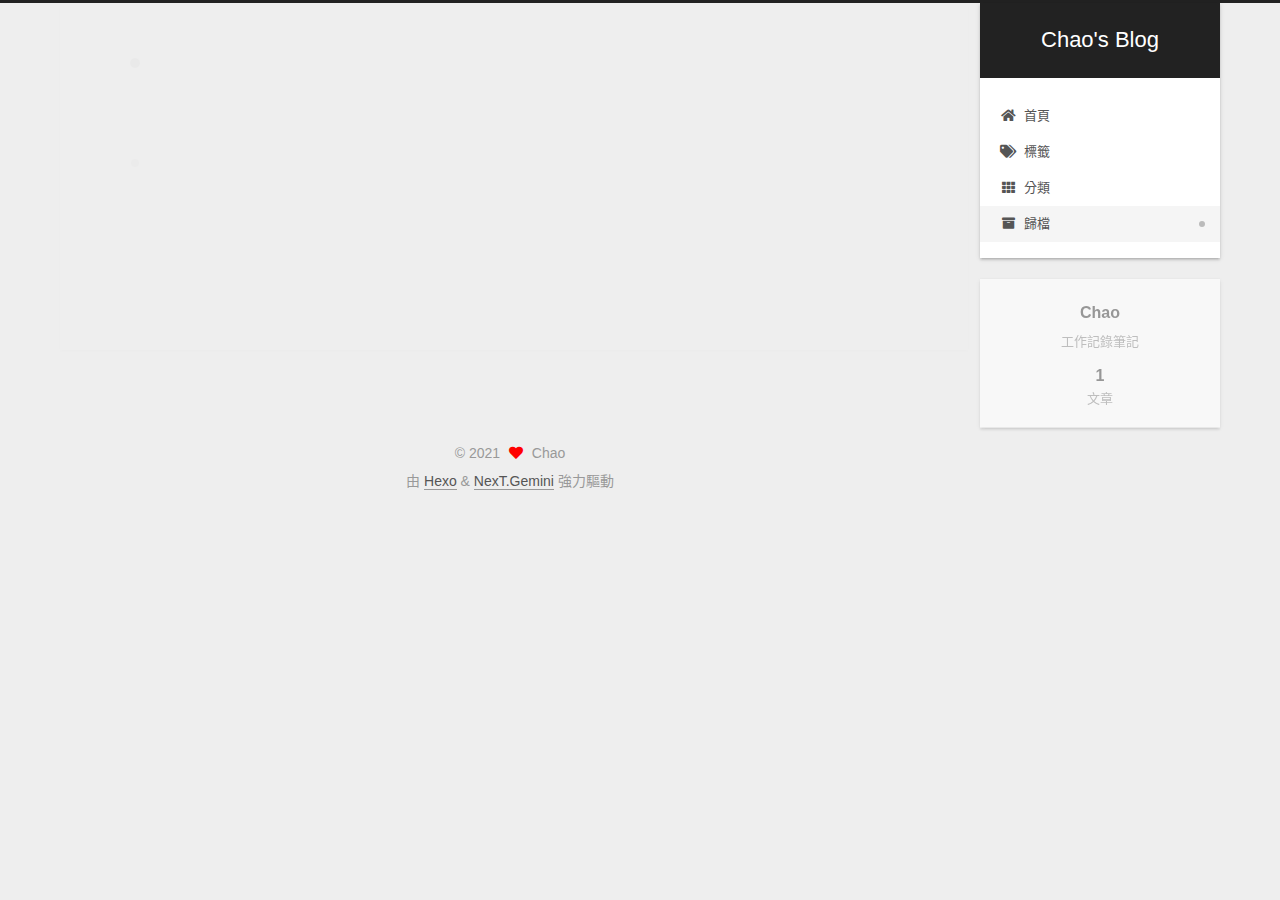
==== commit 968d52dc: "Site updated: 2021-04-23 13:18:45" ====
--- a/archives/index.html
+++ b/archives/index.html
@@ -20,12 +20,14 @@
     var CONFIG = {"hostname":"cccchao.github.io","root":"/","scheme":"Gemini","version":"7.8.0","exturl":false,"sidebar":{"position":"right","display":"post","padding":18,"offset":12,"onmobile":false},"copycode":{"enable":false,"show_result":false,"style":null},"back2top":{"enable":true,"sidebar":false,"scrollpercent":false},"bookmark":{"enable":false,"color":"#222","save":"auto"},"fancybox":false,"mediumzoom":false,"lazyload":false,"pangu":false,"comments":{"style":"tabs","active":null,"storage":true,"lazyload":false,"nav":null},"algolia":{"hits":{"per_page":10},"labels":{"input_placeholder":"Search for Posts","hits_empty":"We didn't find any results for the search: ${query}","hits_stats":"${hits} results found in ${time} ms"}},"localsearch":{"enable":false,"trigger":"auto","top_n_per_article":1,"unescape":false,"preload":false},"motion":{"enable":true,"async":false,"transition":{"post_block":"fadeIn","post_header":"slideDownIn","post_body":"slideDownIn","coll_header":"slideLeftIn","sidebar":"slideUpIn"}}};
   </script>
 
-  <meta property="og:type" content="website">
+  <meta name="description" content="工作記錄筆記">
+<meta property="og:type" content="website">
 <meta property="og:title" content="Chao&#39;s Blog">
 <meta property="og:url" content="https://cccchao.github.io/archives/index.html">
 <meta property="og:site_name" content="Chao&#39;s Blog">
+<meta property="og:description" content="工作記錄筆記">
 <meta property="og:locale" content="zh_TW">
-<meta property="article:author" content="Chi Chao Chen">
+<meta property="article:author" content="Chao">
 <meta name="twitter:card" content="summary">
 
 <link rel="canonical" href="https://cccchao.github.io/archives/">
@@ -111,11 +113,6 @@
         <li class="menu-item menu-item-home">
 
     <a href="/" rel="section"><i class="fa fa-home fa-fw"></i>首頁</a>
-
-  </li>
-        <li class="menu-item menu-item-about">
-
-    <a href="/about/" rel="section"><i class="fa fa-user fa-fw"></i>關於</a>
 
   </li>
         <li class="menu-item menu-item-tags">
@@ -255,8 +252,8 @@
 
       <div class="site-overview-wrap sidebar-panel">
         <div class="site-author motion-element" itemprop="author" itemscope itemtype="http://schema.org/Person">
-  <p class="site-author-name" itemprop="name">Chi Chao Chen</p>
-  <div class="site-description" itemprop="description"></div>
+  <p class="site-author-name" itemprop="name">Chao</p>
+  <div class="site-description" itemprop="description">工作記錄筆記</div>
 </div>
 <div class="site-state-wrap motion-element">
   <nav class="site-state">
@@ -295,7 +292,7 @@
   <span class="with-love">
     <i class="fa fa-heart"></i>
   </span>
-  <span class="author" itemprop="copyrightHolder">Chi Chao Chen</span>
+  <span class="author" itemprop="copyrightHolder">Chao</span>
 </div>
   <div class="powered-by">由 <a href="https://hexo.io/" class="theme-link" rel="noopener" target="_blank">Hexo</a> & <a href="https://theme-next.org/" class="theme-link" rel="noopener" target="_blank">NexT.Gemini</a> 強力驅動
   </div>
--- a/css/main.css
+++ b/css/main.css
@@ -1165,7 +1165,7 @@
 }
 .links-of-author a::before,
 .links-of-author span.exturl::before {
-  background: #fa8;
+  background: #aa3003;
   border-radius: 50%;
   content: ' ';
   display: inline-block;
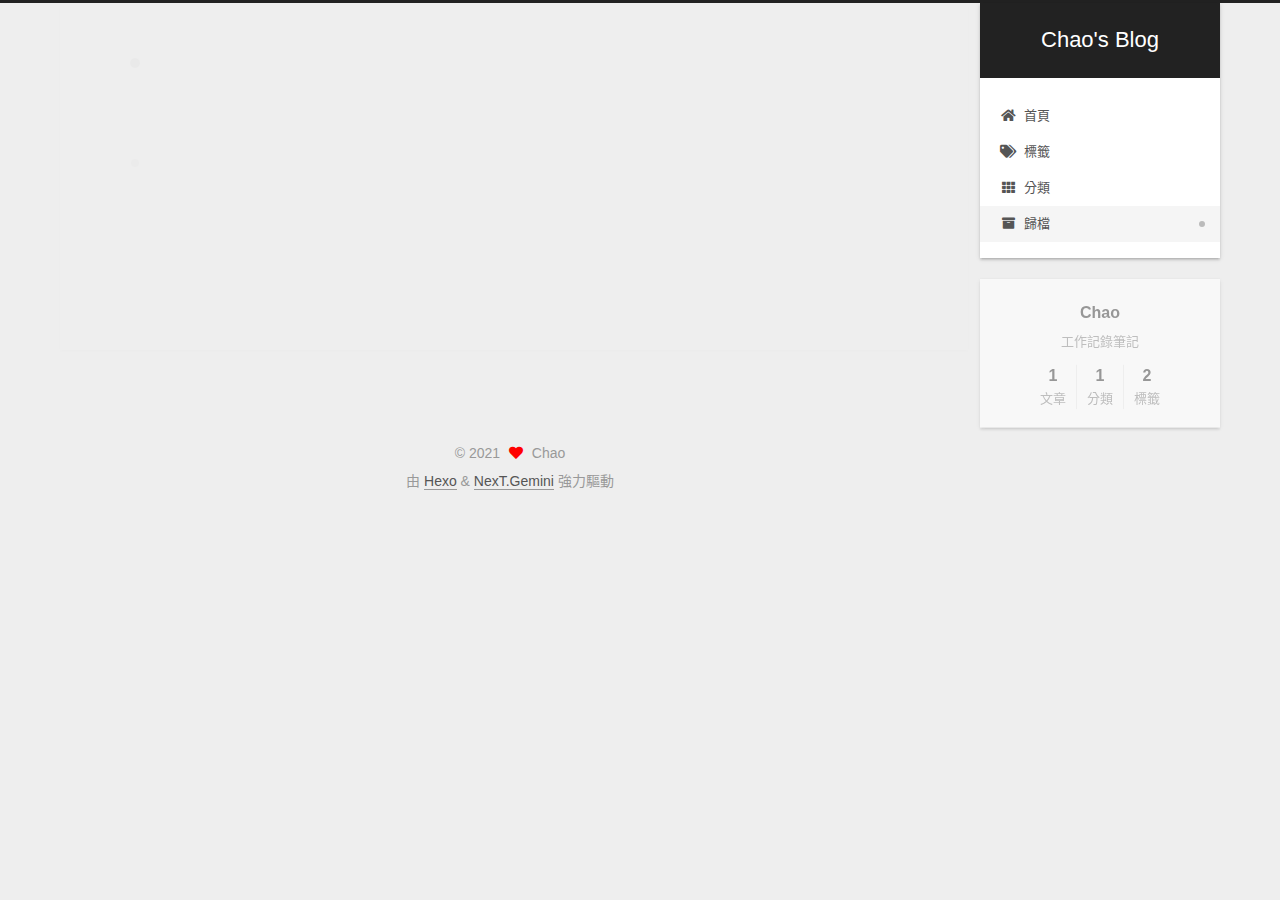
==== commit 84f891bb: "Site updated: 2021-04-23 14:40:20" ====
--- a/archives/index.html
+++ b/archives/index.html
@@ -173,15 +173,15 @@
 
       <div class="post-meta">
         <time itemprop="dateCreated"
-              datetime="2021-04-23T12:35:42+08:00"
+              datetime="2021-04-23T13:50:00+08:00"
               content="2021-04-23">
           04-23
         </time>
       </div>
 
       <div class="post-title">
-          <a class="post-title-link" href="/2021/04/23/hello-world/" itemprop="url">
-            <span itemprop="name">Hello World</span>
+          <a class="post-title-link" href="/2021/04/23/information-security/" itemprop="url">
+            <span itemprop="name">PHP 資安問題</span>
           </a>
       </div>
 
@@ -264,6 +264,18 @@
           <span class="site-state-item-name">文章</span>
         </a>
       </div>
+      <div class="site-state-item site-state-categories">
+            <a href="/categories/">
+          
+        <span class="site-state-item-count">1</span>
+        <span class="site-state-item-name">分類</span></a>
+      </div>
+      <div class="site-state-item site-state-tags">
+            <a href="/tags/">
+          
+        <span class="site-state-item-count">2</span>
+        <span class="site-state-item-name">標籤</span></a>
+      </div>
   </nav>
 </div>
 
--- a/css/main.css
+++ b/css/main.css
@@ -1165,7 +1165,7 @@
 }
 .links-of-author a::before,
 .links-of-author span.exturl::before {
-  background: #aa3003;
+  background: #ed1fcc;
   border-radius: 50%;
   content: ' ';
   display: inline-block;
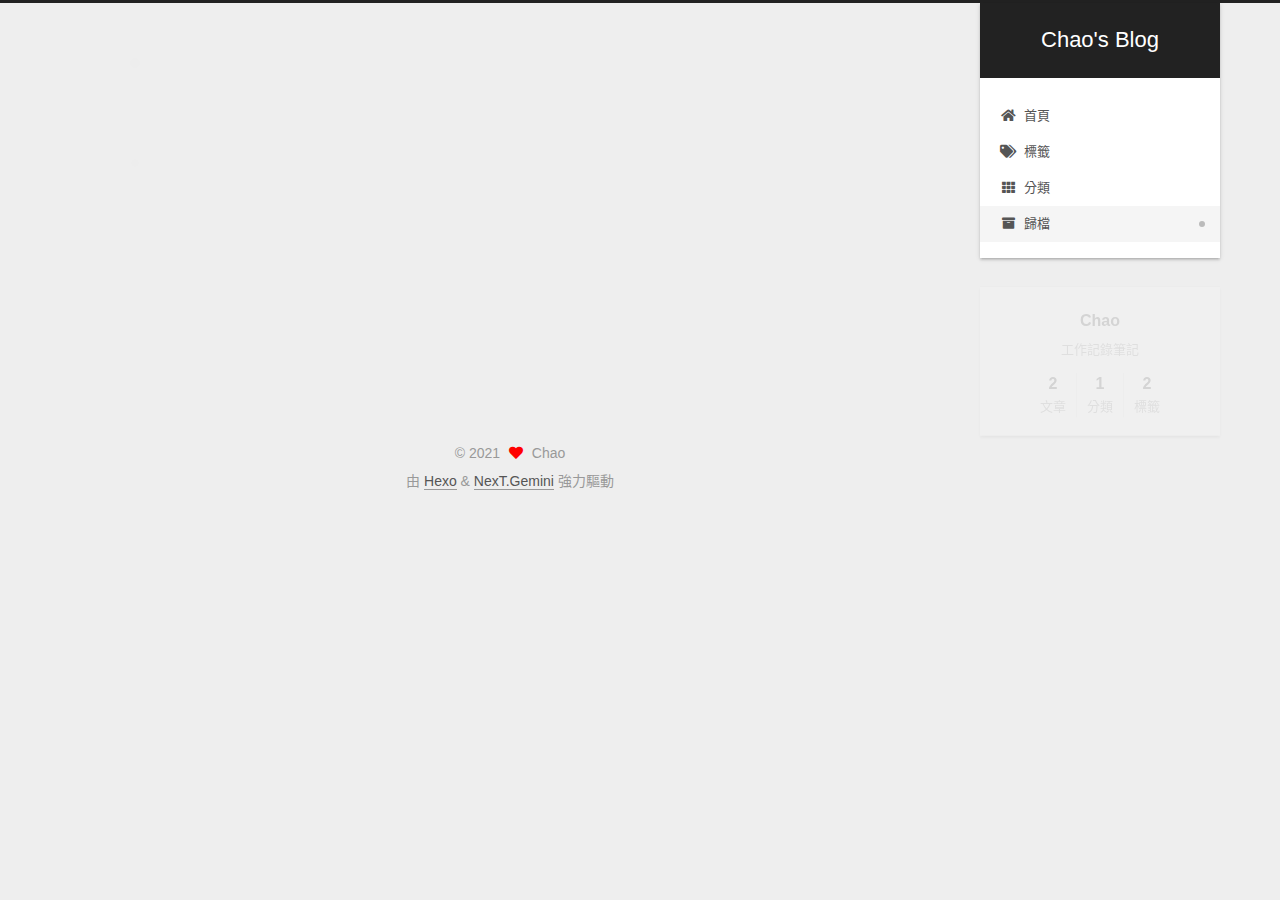
==== commit 877205c0: "Site updated: 2021-04-23 16:49:18" ====
--- a/archives/index.html
+++ b/archives/index.html
@@ -160,13 +160,33 @@
   <div class="post-block">
     <div class="posts-collapse">
       <div class="collection-title">
-        <span class="collection-header">嗯..! 目前共有 1 篇文章。 繼續努力。</span>
+        <span class="collection-header">嗯..! 目前共有 2 篇文章。 繼續努力。</span>
       </div>
 
       
     <div class="collection-year">
       <span class="collection-header">2021</span>
     </div>
+
+  <article itemscope itemtype="http://schema.org/Article">
+    <header class="post-header">
+
+      <div class="post-meta">
+        <time itemprop="dateCreated"
+              datetime="2021-04-23T16:48:40+08:00"
+              content="2021-04-23">
+          04-23
+        </time>
+      </div>
+
+      <div class="post-title">
+          <a class="post-title-link" href="/2021/04/23/haha/" itemprop="url">
+            <span itemprop="name">haha</span>
+          </a>
+      </div>
+
+    </header>
+  </article>
 
   <article itemscope itemtype="http://schema.org/Article">
     <header class="post-header">
@@ -260,7 +280,7 @@
       <div class="site-state-item site-state-posts">
           <a href="/archives/">
         
-          <span class="site-state-item-count">1</span>
+          <span class="site-state-item-count">2</span>
           <span class="site-state-item-name">文章</span>
         </a>
       </div>
--- a/css/main.css
+++ b/css/main.css
@@ -1165,7 +1165,7 @@
 }
 .links-of-author a::before,
 .links-of-author span.exturl::before {
-  background: #ed1fcc;
+  background: #364fd5;
   border-radius: 50%;
   content: ' ';
   display: inline-block;
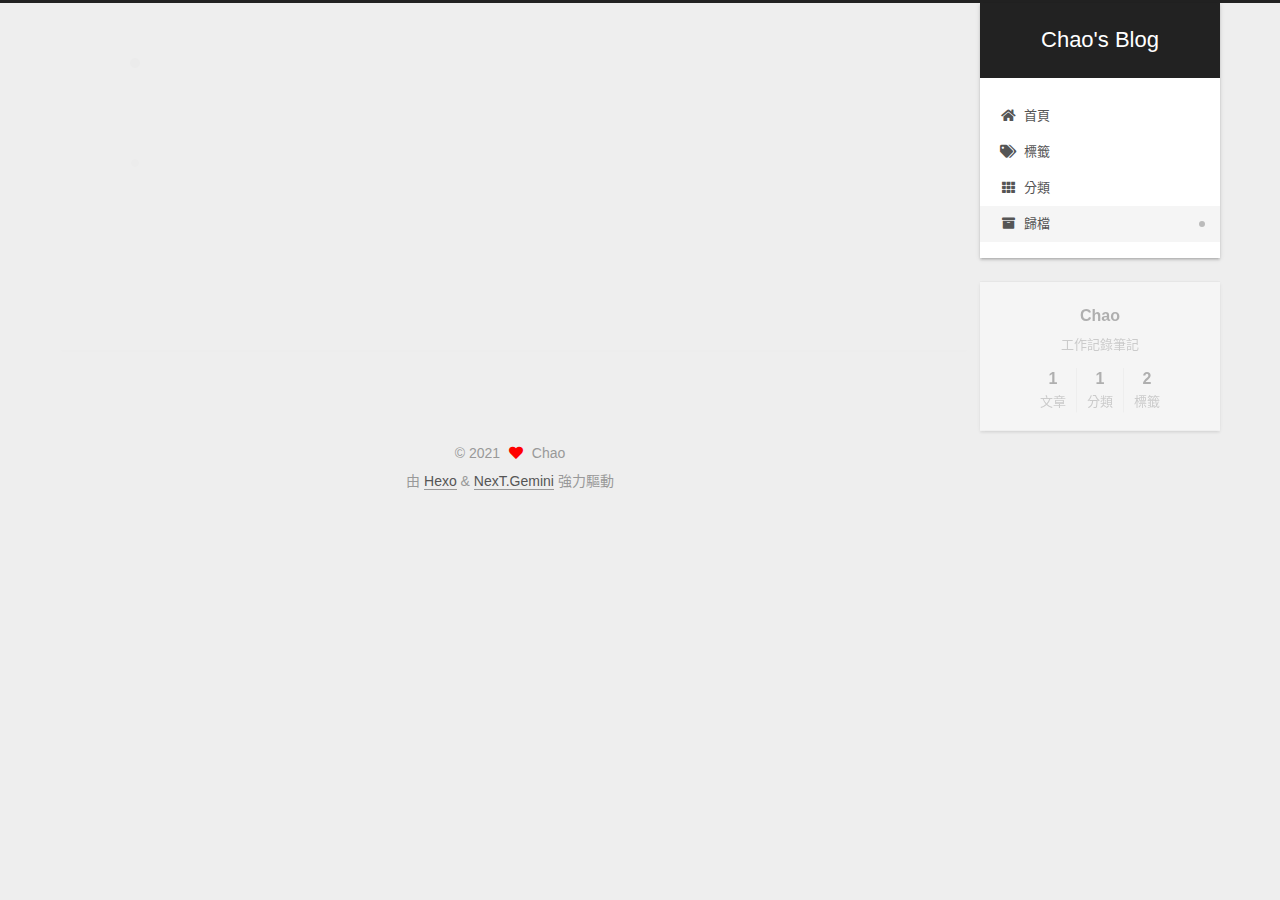
==== commit 78cbad05: "Site updated: 2021-04-23 16:56:13" ====
--- a/archives/index.html
+++ b/archives/index.html
@@ -160,33 +160,13 @@
   <div class="post-block">
     <div class="posts-collapse">
       <div class="collection-title">
-        <span class="collection-header">嗯..! 目前共有 2 篇文章。 繼續努力。</span>
+        <span class="collection-header">嗯..! 目前共有 1 篇文章。 繼續努力。</span>
       </div>
 
       
     <div class="collection-year">
       <span class="collection-header">2021</span>
     </div>
-
-  <article itemscope itemtype="http://schema.org/Article">
-    <header class="post-header">
-
-      <div class="post-meta">
-        <time itemprop="dateCreated"
-              datetime="2021-04-23T16:48:40+08:00"
-              content="2021-04-23">
-          04-23
-        </time>
-      </div>
-
-      <div class="post-title">
-          <a class="post-title-link" href="/2021/04/23/haha/" itemprop="url">
-            <span itemprop="name">haha</span>
-          </a>
-      </div>
-
-    </header>
-  </article>
 
   <article itemscope itemtype="http://schema.org/Article">
     <header class="post-header">
@@ -280,7 +260,7 @@
       <div class="site-state-item site-state-posts">
           <a href="/archives/">
         
-          <span class="site-state-item-count">2</span>
+          <span class="site-state-item-count">1</span>
           <span class="site-state-item-name">文章</span>
         </a>
       </div>
--- a/css/main.css
+++ b/css/main.css
@@ -1165,7 +1165,7 @@
 }
 .links-of-author a::before,
 .links-of-author span.exturl::before {
-  background: #364fd5;
+  background: #8eff39;
   border-radius: 50%;
   content: ' ';
   display: inline-block;
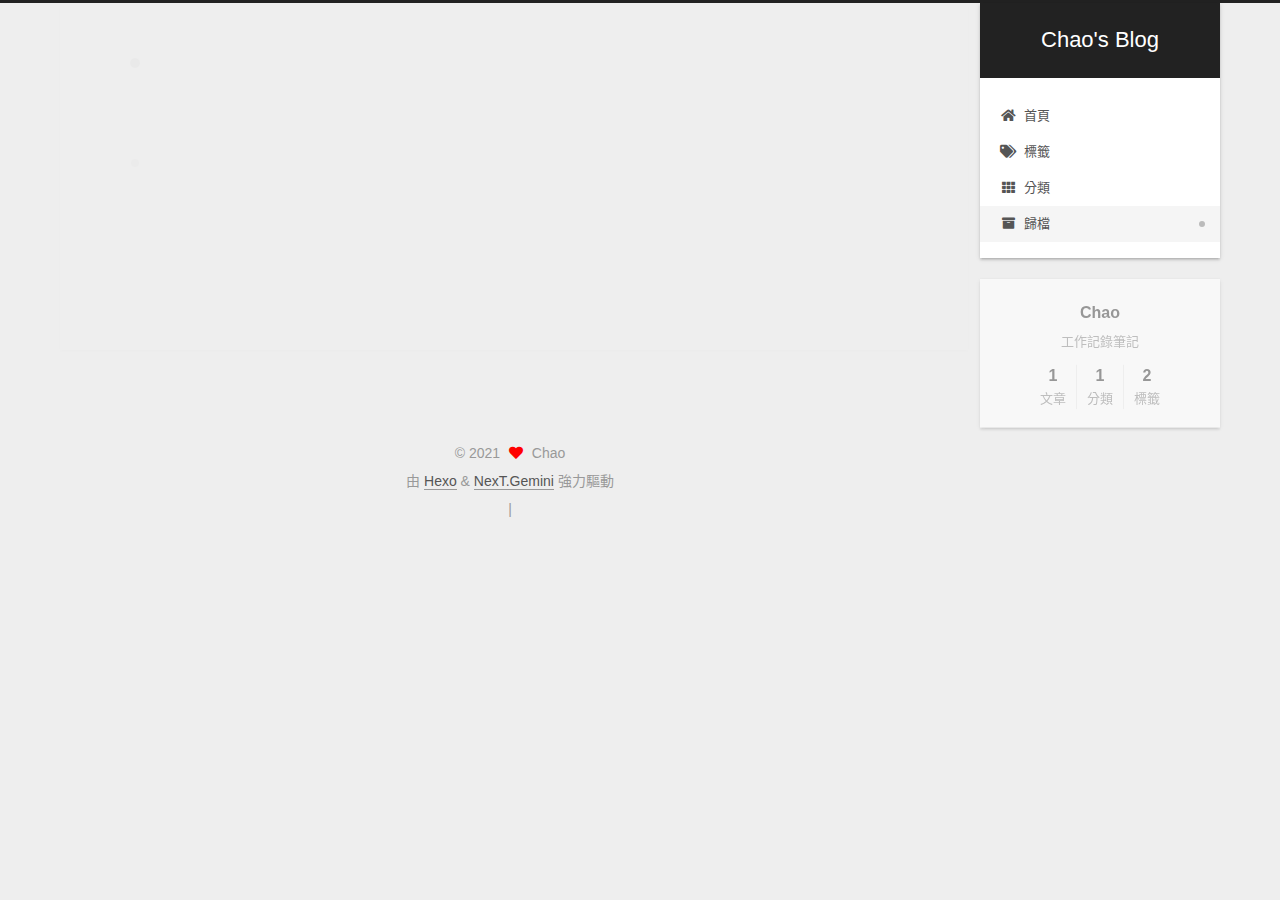
==== commit 10145cad: "Site updated: 2021-04-27 20:29:02" ====
--- a/archives/index.html
+++ b/archives/index.html
@@ -181,7 +181,7 @@
 
       <div class="post-title">
           <a class="post-title-link" href="/2021/04/23/information-security/" itemprop="url">
-            <span itemprop="name">PHP 資安問題</span>
+            <span itemprop="name">PHP 資訊安全相關問題以及解決思路</span>
           </a>
       </div>
 
@@ -309,7 +309,31 @@
   <div class="powered-by">由 <a href="https://hexo.io/" class="theme-link" rel="noopener" target="_blank">Hexo</a> & <a href="https://theme-next.org/" class="theme-link" rel="noopener" target="_blank">NexT.Gemini</a> 強力驅動
   </div>
 
+
+    <script async src="//dn-lbstatics.qbox.me/busuanzi/2.3/busuanzi.pure.mini.js"></script>
+
+
         
+<div class="busuanzi-count">
+  <script async src="https://busuanzi.ibruce.info/busuanzi/2.3/busuanzi.pure.mini.js"></script>
+    <span class="post-meta-item" id="busuanzi_container_site_uv" style="display: none;">
+      <span class="post-meta-item-icon">
+        <i class="fa fa-user"></i>
+      </span>
+      <span class="site-uv" title="訪客總數">
+        <span id="busuanzi_value_site_uv"></span>
+      </span>
+    </span>
+    <span class="post-meta-divider">|</span>
+    <span class="post-meta-item" id="busuanzi_container_site_pv" style="display: none;">
+      <span class="post-meta-item-icon">
+        <i class="fa fa-eye"></i>
+      </span>
+      <span class="site-pv" title="總瀏覽次數">
+        <span id="busuanzi_value_site_pv"></span>
+      </span>
+    </span>
+</div>
 
 
 
--- a/css/main.css
+++ b/css/main.css
@@ -381,8 +381,8 @@
 }
 .highlight,
 pre {
-  background: #f7f7f7;
-  color: #4d4d4c;
+  background: #1d1f21;
+  color: #c5c8c6;
   line-height: 1.6;
   margin: 0 auto 20px;
 }
@@ -399,7 +399,7 @@
   word-wrap: break-word;
 }
 .highlight *::selection {
-  background: #d6d6d6;
+  background: #373b41;
 }
 .highlight pre {
   border: 0;
@@ -416,8 +416,8 @@
   padding: 0;
 }
 .highlight figcaption {
-  background: #eff2f3;
-  color: #4d4d4c;
+  background: #000;
+  color: #c5c8c6;
   display: flex;
   font-size: 0.875em;
   justify-content: space-between;
@@ -425,10 +425,10 @@
   padding: 0.5em;
 }
 .highlight figcaption a {
-  color: #4d4d4c;
+  color: #c5c8c6;
 }
 .highlight figcaption a:hover {
-  border-bottom-color: #4d4d4c;
+  border-bottom-color: #c5c8c6;
 }
 .highlight .gutter {
   -moz-user-select: none;
@@ -437,14 +437,14 @@
   user-select: none;
 }
 .highlight .gutter pre {
-  background: #eff2f3;
-  color: #869194;
+  background: #000;
+  color: #888f96;
   padding-left: 10px;
   padding-right: 10px;
   text-align: right;
 }
 .highlight .code pre {
-  background: #f7f7f7;
+  background: #1d1f21;
   padding-left: 10px;
   width: 100%;
 }
@@ -460,26 +460,26 @@
 }
 pre code {
   background: none;
-  color: #4d4d4c;
+  color: #c5c8c6;
   font-size: 0.875em;
   padding: 0;
   text-shadow: none;
 }
 pre .deletion {
-  background: #fdd;
+  background: #800000;
 }
 pre .addition {
-  background: #dfd;
+  background: #008000;
 }
 pre .meta {
-  color: #eab700;
+  color: #f0c674;
   -moz-user-select: none;
   -ms-user-select: none;
   -webkit-user-select: none;
   user-select: none;
 }
 pre .comment {
-  color: #8e908c;
+  color: #969896;
 }
 pre .variable,
 pre .attribute,
@@ -494,7 +494,7 @@
 pre .css .id,
 pre .css .class,
 pre .css .pseudo {
-  color: #c82829;
+  color: #c66;
 }
 pre .number,
 pre .preprocessor,
@@ -504,7 +504,7 @@
 pre .params,
 pre .constant,
 pre .command {
-  color: #f5871f;
+  color: #de935f;
 }
 pre .ruby .class .title,
 pre .css .rules .attribute,
@@ -517,11 +517,11 @@
 pre .xml .cdata,
 pre .special,
 pre .formula {
-  color: #718c00;
+  color: #b5bd68;
 }
 pre .title,
 pre .css .hexcolor {
-  color: #3e999f;
+  color: #8abeb7;
 }
 pre .function,
 pre .python .decorator,
@@ -531,11 +531,11 @@
 pre .perl .sub,
 pre .javascript .title,
 pre .coffeescript .title {
-  color: #4271ae;
+  color: #81a2be;
 }
 pre .keyword,
 pre .javascript .function {
-  color: #8959a8;
+  color: #b294bb;
 }
 .blockquote-center {
   border-left: none;
@@ -1165,7 +1165,7 @@
 }
 .links-of-author a::before,
 .links-of-author span.exturl::before {
-  background: #8eff39;
+  background: #0eff8e;
   border-radius: 50%;
   content: ' ';
   display: inline-block;
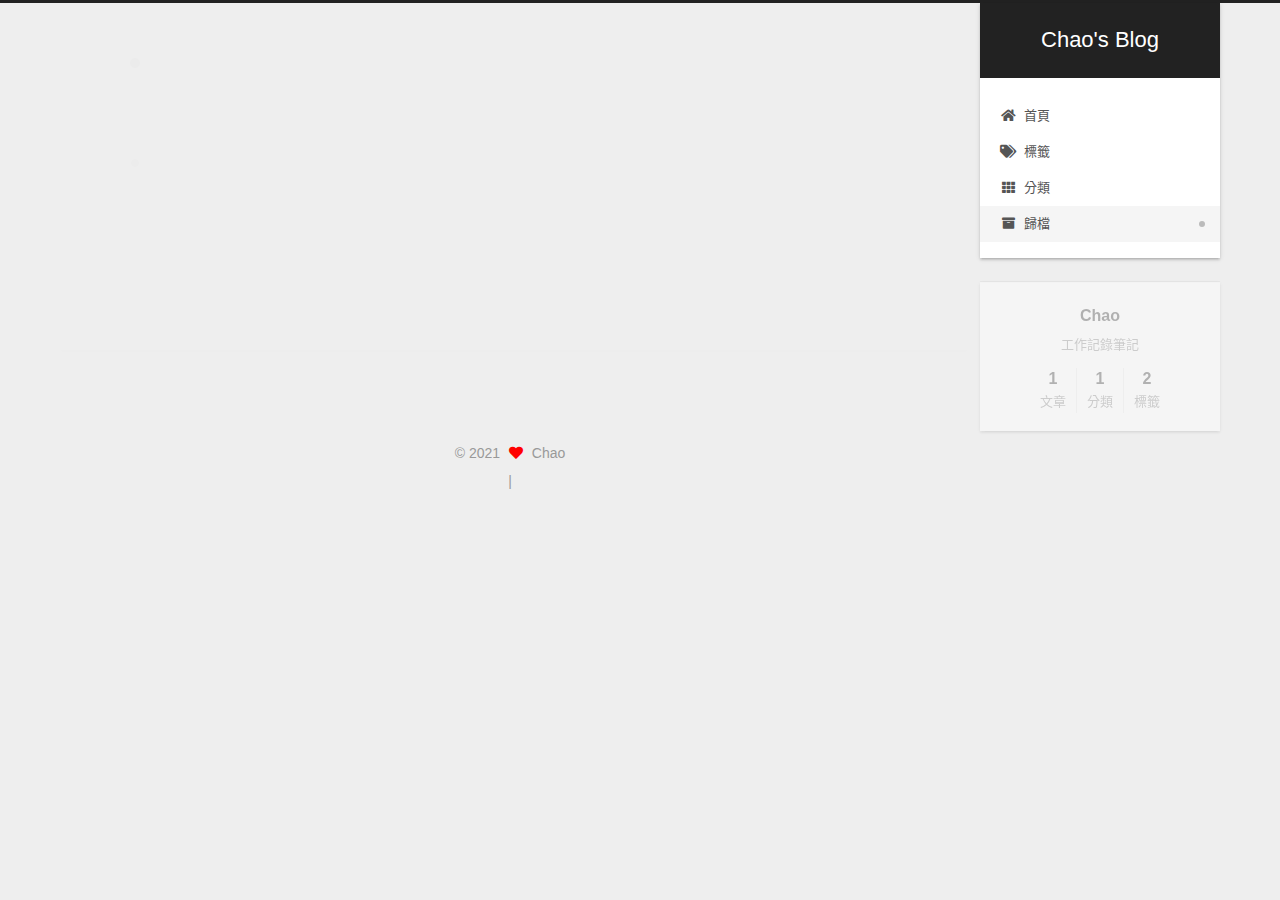
==== commit 00a2ad1c: "Site updated: 2021-04-27 20:36:35" ====
--- a/archives/index.html
+++ b/archives/index.html
@@ -306,8 +306,11 @@
   </span>
   <span class="author" itemprop="copyrightHolder">Chao</span>
 </div>
+
+<!--
   <div class="powered-by">由 <a href="https://hexo.io/" class="theme-link" rel="noopener" target="_blank">Hexo</a> & <a href="https://theme-next.org/" class="theme-link" rel="noopener" target="_blank">NexT.Gemini</a> 強力驅動
   </div>
+-->
 
 
     <script async src="//dn-lbstatics.qbox.me/busuanzi/2.3/busuanzi.pure.mini.js"></script>
--- a/css/main.css
+++ b/css/main.css
@@ -1165,7 +1165,7 @@
 }
 .links-of-author a::before,
 .links-of-author span.exturl::before {
-  background: #0eff8e;
+  background: #7c8693;
   border-radius: 50%;
   content: ' ';
   display: inline-block;
